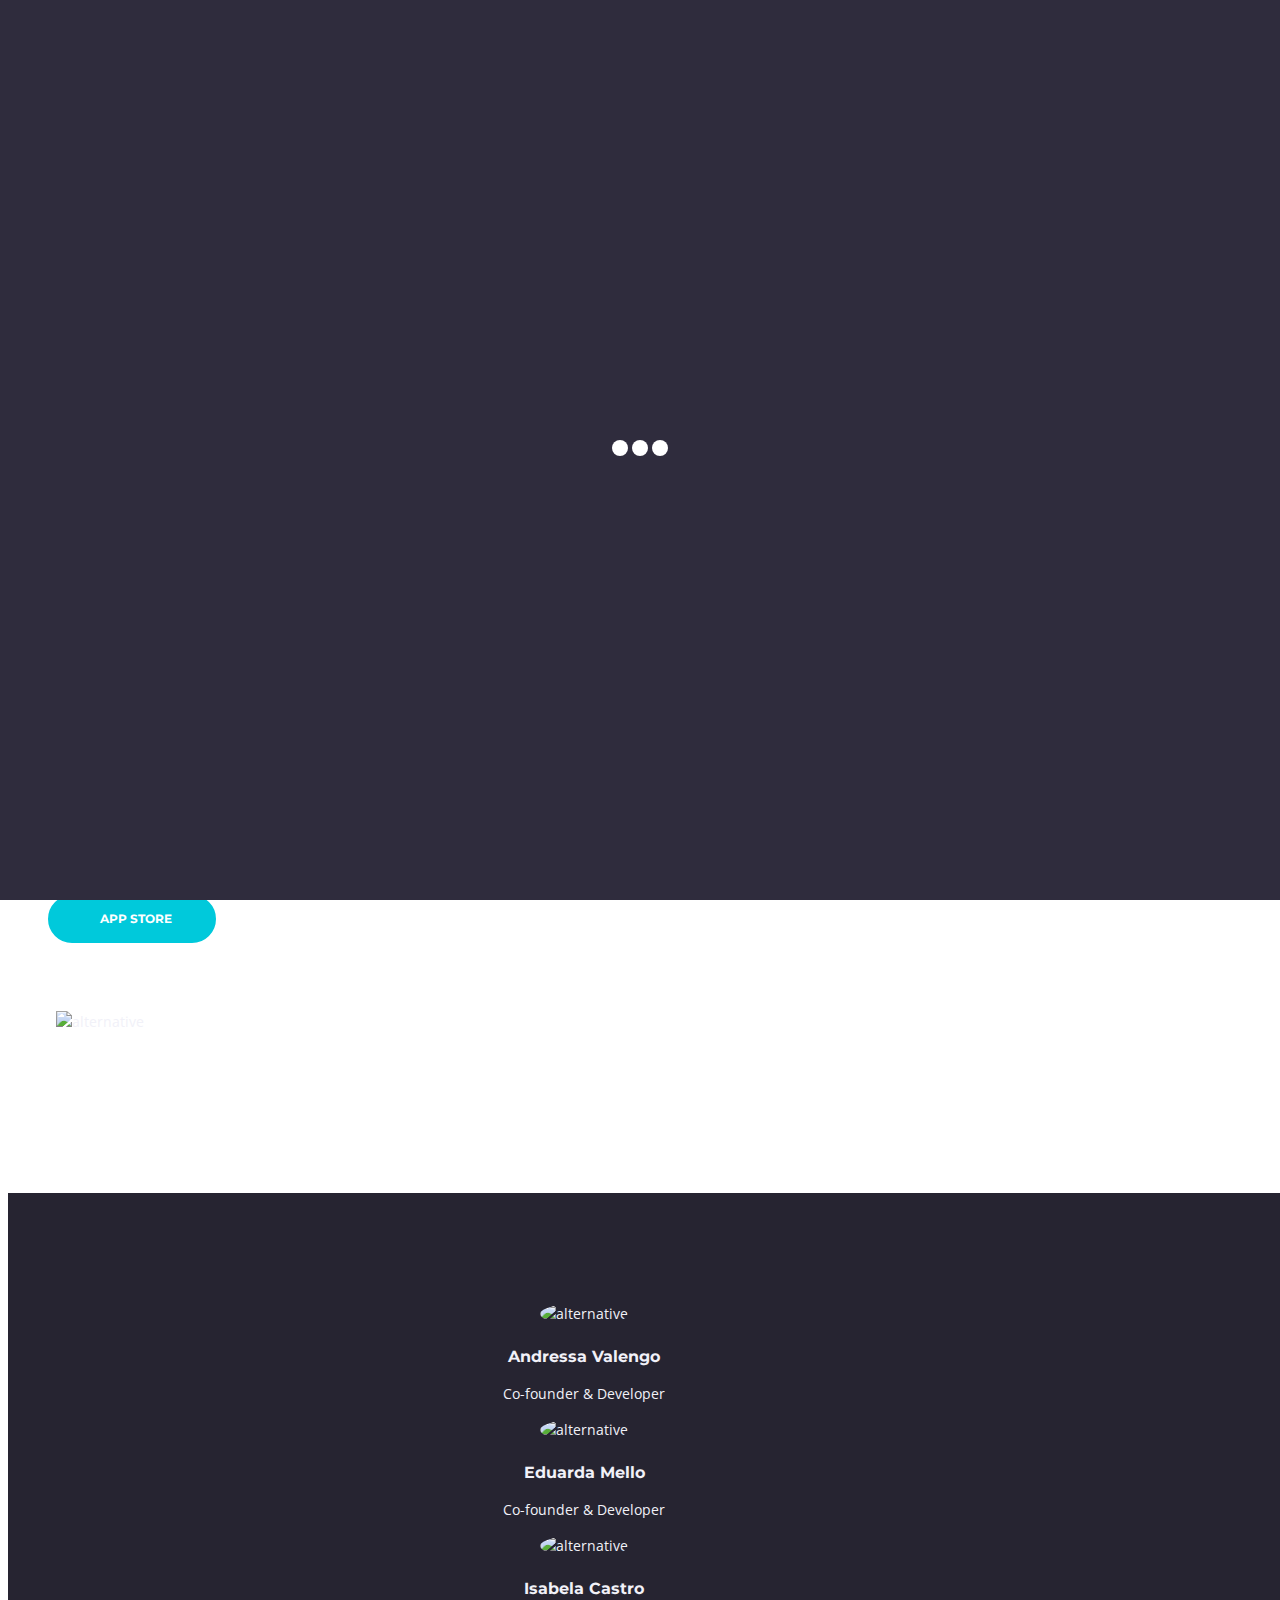
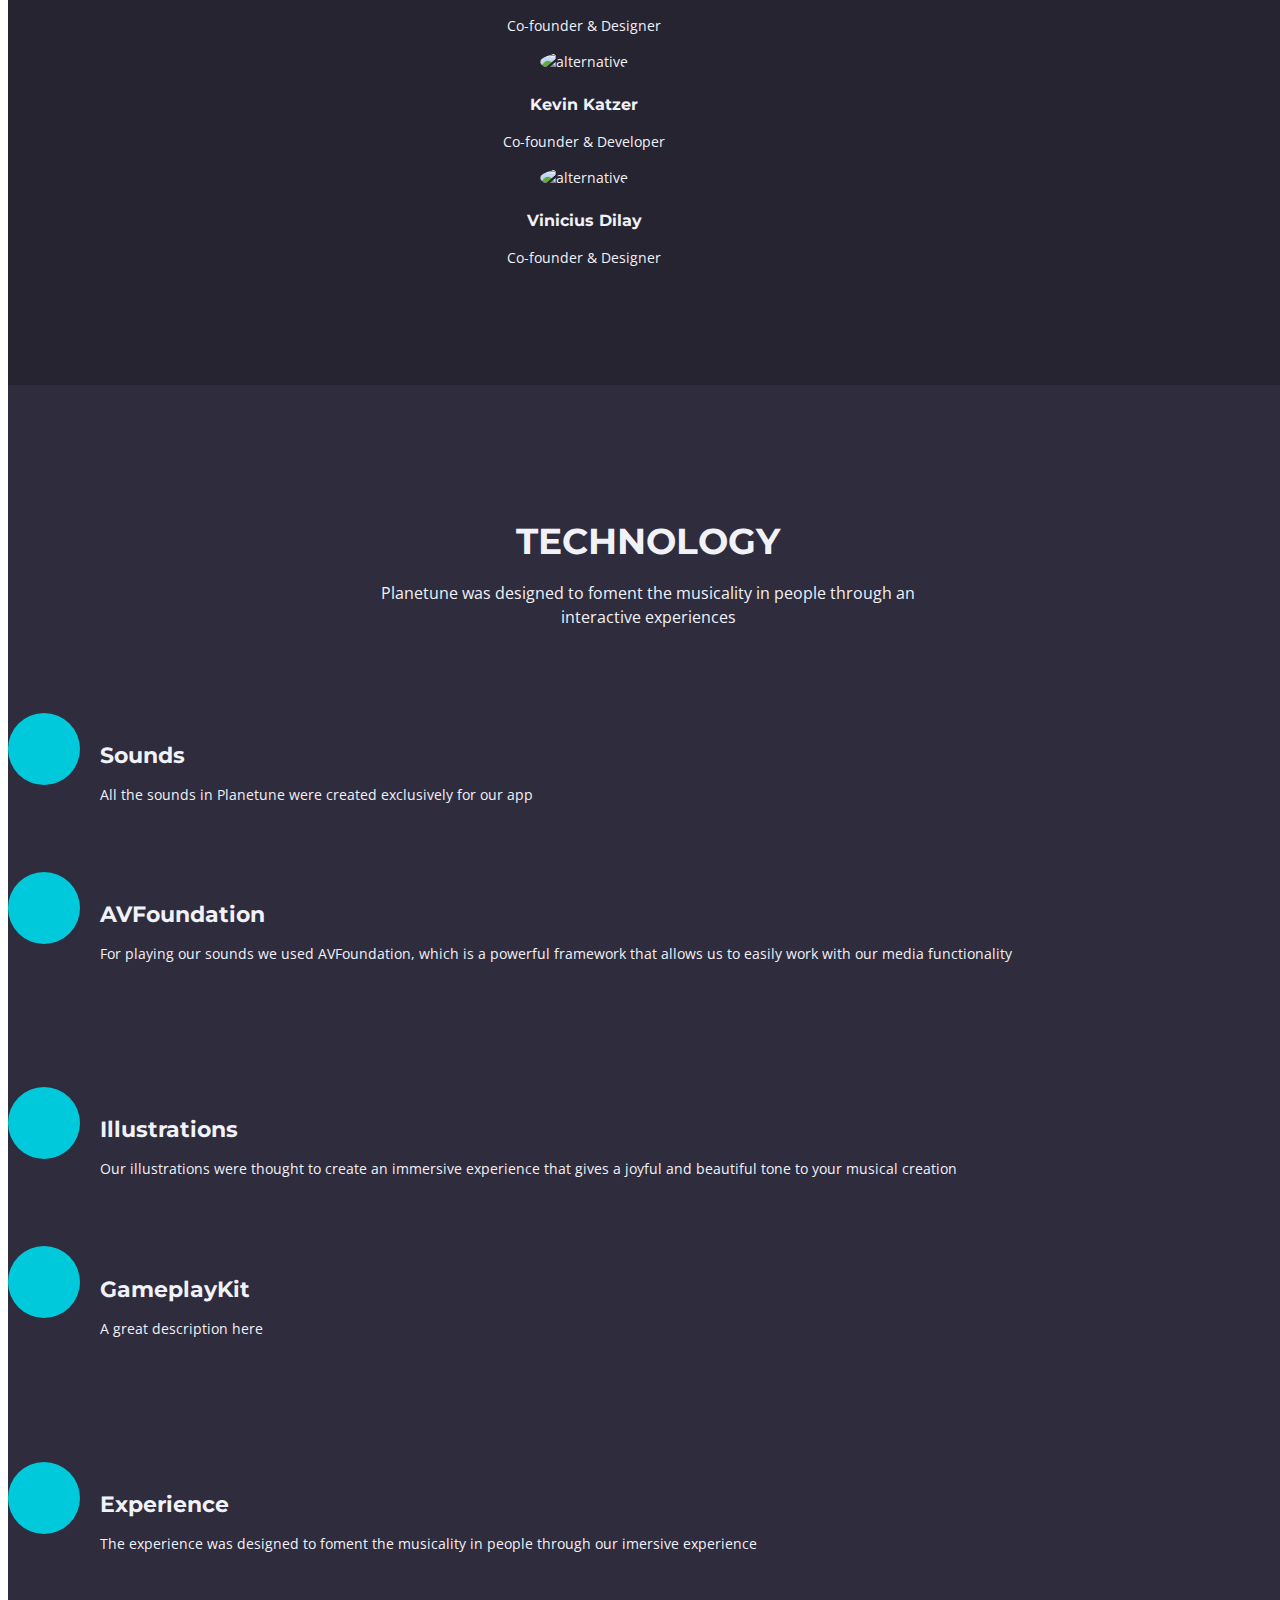
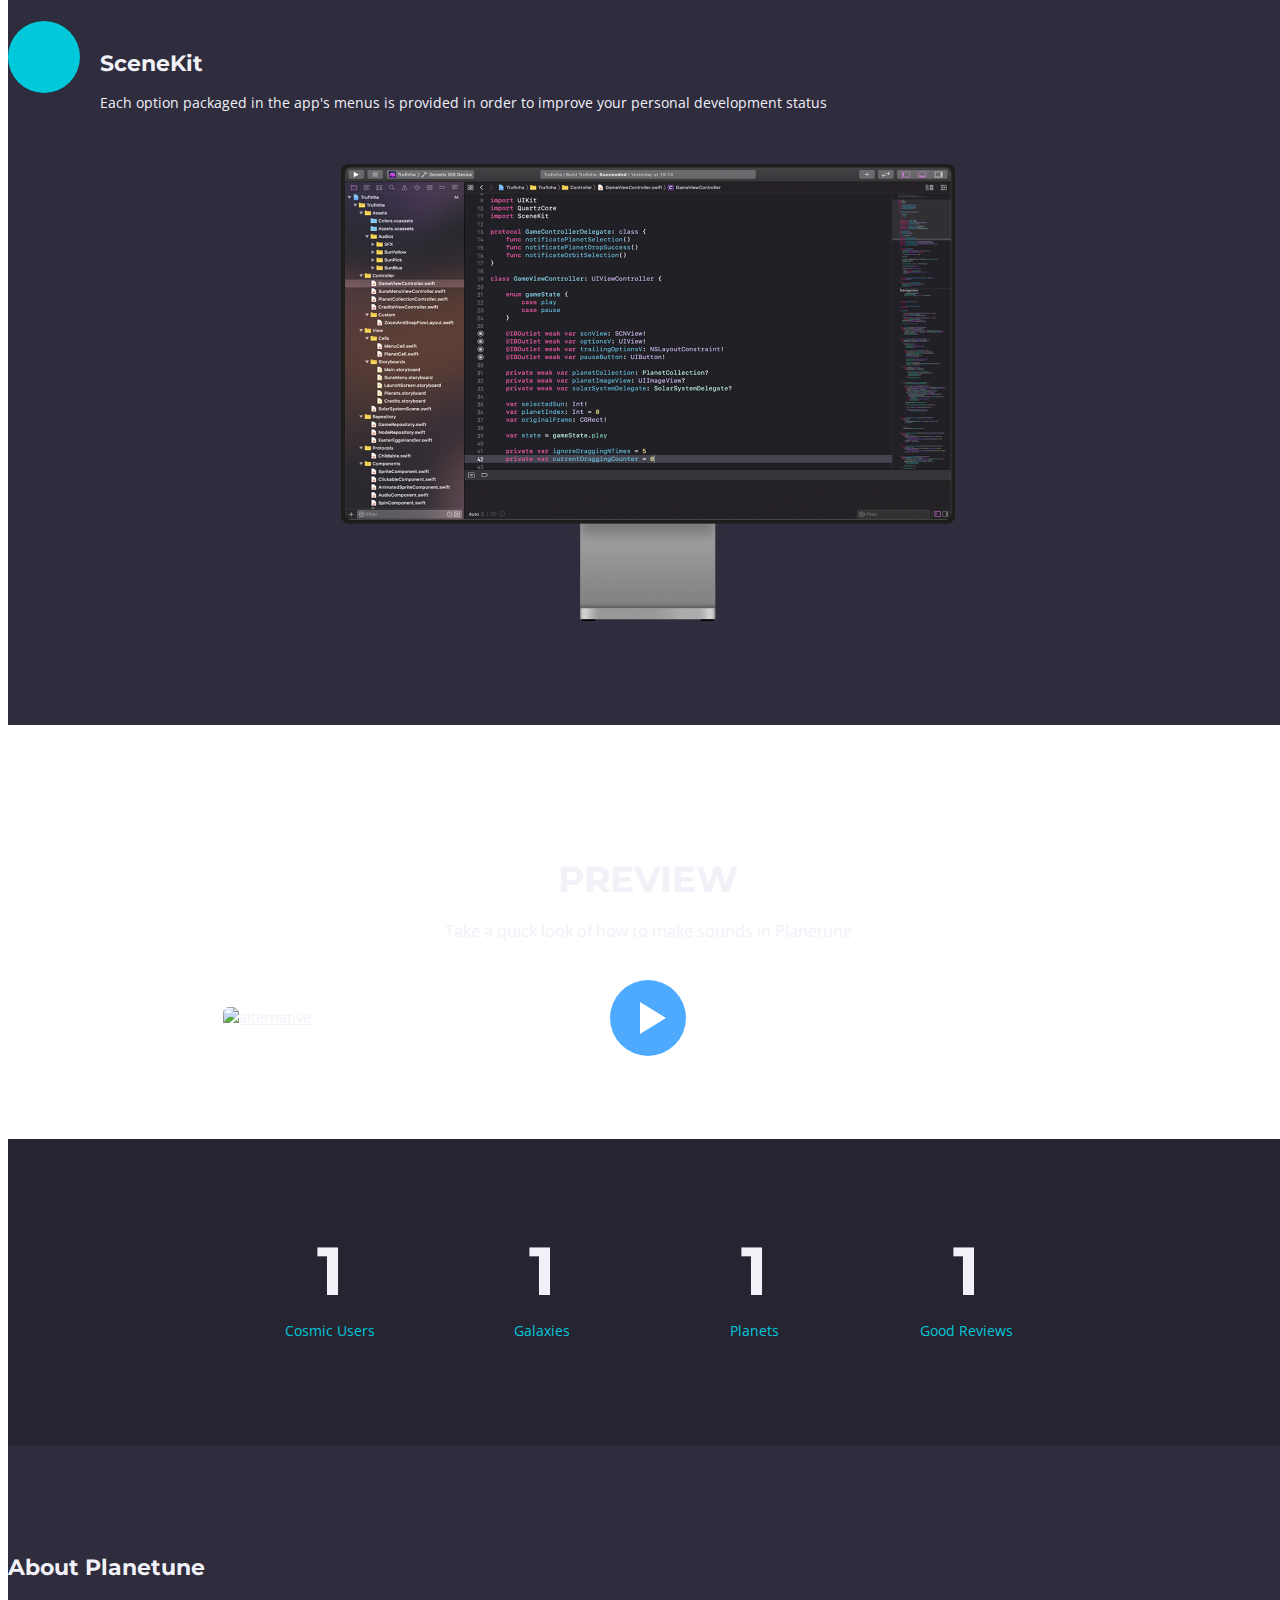
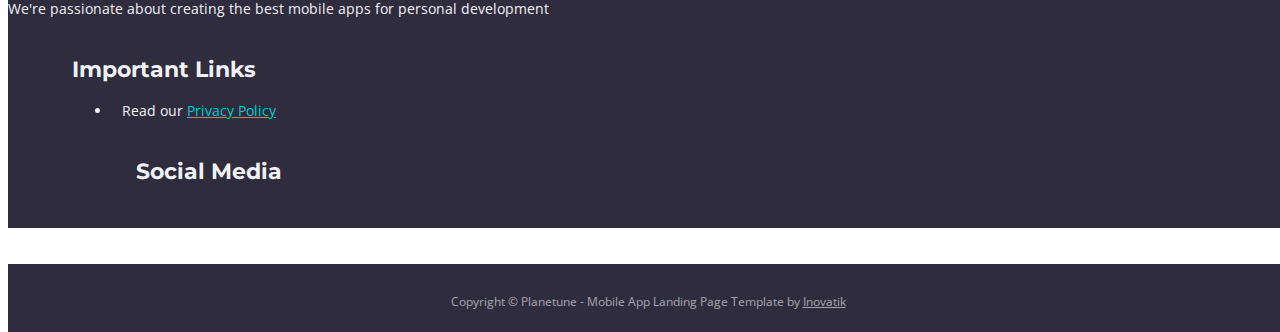
==== index.html @ 5789f3e1 "finished first version" ====
<!DOCTYPE html>
<html lang="en">
<head>
    <meta charset="utf-8">
    <meta name="viewport" content="width=device-width, initial-scale=1, shrink-to-fit=no">
    
    <!-- SEO Meta Tags -->
    <meta name="description" content="Planetune is an app for you to compose tunes in!">
    <meta name="author" content="Inovatik">

    <!-- OG Meta Tags to improve the way the post looks when you share the page on LinkedIn, Facebook, Google+ -->
	<meta property="og:site_name" content="Planetune" /> <!-- website name -->
	<meta property="og:site" content="" /> <!-- website link -->
	<meta property="og:title" content="A cosmic composition"/> <!-- title shown in the actual shared post -->
	<meta property="og:description" content="" /> <!-- description shown in the actual shared post -->
	<meta property="og:image" content="" /> <!-- image link, make sure it's jpg -->
	<meta property="og:url" content="" /> <!-- where do you want your post to link to -->
	<meta property="og:type" content="website" />

    <!-- Website Title -->
    <title>Planetune - A cosmic composition</title>
    
    <!-- Styles -->
    <link href="https://fonts.googleapis.com/css?family=Montserrat:400,600,700" rel="stylesheet">
    <link href="https://fonts.googleapis.com/css?family=Open+Sans:400,400i,700,700i" rel="stylesheet">
    <link href="css/bootstrap.css" rel="stylesheet">
    <link href="css/fontawesome-all.css" rel="stylesheet">
    <link href="css/swiper.css" rel="stylesheet">
	<link href="css/magnific-popup.css" rel="stylesheet">
	<link href="css/styles.css" rel="stylesheet">
	
	<!-- Favicon  -->
    <link rel="icon" href="images/favicon.png">
</head>
<body data-spy="scroll" data-target=".fixed-top">
    
    <!-- Preloader -->
	<div class="spinner-wrapper">
        <div class="spinner">
            <div class="bounce1"></div>
            <div class="bounce2"></div>
            <div class="bounce3"></div>
        </div>
    </div>
    <!-- end of preloader -->
    

    <!-- Navbar -->
    <nav class="navbar navbar-expand-md navbar-dark navbar-custom fixed-top">
        <!-- Text Logo - Use this if you don't have a graphic logo -->
        <!-- <a class="navbar-brand logo-text page-scroll" href="index.html">Planetune</a> -->

        <!-- Image Logo -->
        <a class="navbar-brand logo-image" href="index.html"><img src="images/logo.svg" alt="alternative"></a>

        
        <!-- Mobile Menu Toggle Button -->
        <button class="navbar-toggler" type="button" data-toggle="collapse" data-target="#navbarsExampleDefault" aria-controls="navbarsExampleDefault" aria-expanded="false" aria-label="Toggle navigation">
            <span class="navbar-toggler-awesome fas fa-bars"></span>
            <span class="navbar-toggler-awesome fas fa-times"></span>
        </button>
        <!-- end of mobile menu toggle button -->

        <div class="collapse navbar-collapse" id="navbarsExampleDefault">
            <ul class="navbar-nav ml-auto">
                <li class="nav-item">
                    <a class="nav-link page-scroll" href="#header">HOME <span class="sr-only">(current)</span></a>
                </li>
                <li class="nav-item">
                    <a class="nav-link page-scroll" href="#features">TECHNOLOGY</a>
                </li>
                <li class="nav-item">
                    <a class="nav-link page-scroll" href="#preview">PREVIEW</a>
                </li>
                <li class="nav-item">
                    <a class="nav-link page-scroll" href="privacy-policy.html">PRIVACY POLICY</a>
                </li>
                <li class="nav-item">
                    <a class="nav-link page-scroll" href="#footer">CONTACT</a>
                </li>
            </ul>
            <span class="nav-item social-icons">
                <span class="fa-stack">
                    <a href="#your-link">
                        <i class="fas fa-circle fa-stack-2x"></i>
                        <i class="fab fa-facebook-f fa-stack-1x"></i>
                    </a>
                </span>
                <span class="fa-stack">
                    <a href="#your-link">
                        <i class="fas fa-circle fa-stack-2x"></i>
                        <i class="fab fa-twitter fa-stack-1x"></i>
                    </a>
                </span>
            </span>
        </div>
    </nav> <!-- end of navbar -->
    <!-- end of navbar -->


    <!-- Header -->
    <header id="header" class="header">
        <div class="header-content">
            <div class="container">
                <div class="row">
                    <div class="col-lg-6">
                        <div class="text-container">
                            <h1>PLANETUNE</h1>
                            <h2><span id="js-rotating">A COSMIC COMPOSITION</span></h2>
                            <p class="p-large">An app that provides an interactive experience in which users can venture into various solar systems 
                                by making sounds by dragging planets with unique melodies in orbit around the sun. Bringing musicality in a playful and interesting way</p>
                            <a class="btn-solid-lg page-scroll" href="https://apps.apple.com/br/app/planetune/id1490480849"><i class="fab fa-apple"></i>APP STORE</a>
                        </div>
                    </div> <!-- end of col -->
                    <div class="col-lg-6">
                        <div class="image-container">
                            <img class="img-fluid" src="images/header-iphone.png" alt="alternative">
                        </div> <!-- end of image-container -->
                    </div> <!-- end of col -->
                </div> <!-- end of row -->
            </div> <!-- end of container -->
        </div> <!-- end of header-content -->
    </header> <!-- end of header -->
    <!-- end of header -->


    <!-- Testimonials -->
    <div class="slider-1">
        <div class="container">
            <div class="row">
                <div class="col-lg-12">

                    <!-- Card Slider -->
                    <div class="slider-container">
                        <div class="swiper-container card-slider">
                            <div class="swiper-wrapper">
                                
                                <!-- Slide -->
                                <div class="swiper-slide">
                                    <div class="card">
                                        <img class="card-image" src="images/person-andy.png" alt="alternative">
                                        <div class="card-body">
                                            <!-- <p class="testimonial-text">I just finished my trial period and was so amazed with the support and results that I purchased Leno.</p> -->
                                            <p class="testimonial-author">Andressa Valengo</p>
                                            <p>Co-founder & Developer</p>
                                        </div>
                                    </div>
                                </div> <!-- end of swiper-slide -->
                                <!-- end of slide -->
        
                                <!-- Slide -->
                                <div class="swiper-slide">
                                    <div class="card">
                                        <img class="card-image" src="images/person-duda.png" alt="alternative">
                                        <div class="card-body">
                                            <!-- <p class="testimonial-text">I don't know how I managed to get work done without Leno. The speed of this application is amazing!</p> -->
                                            <p class="testimonial-author">Eduarda Mello</p>
                                            <p>Co-founder & Developer</p>
                                        </div>
                                    </div>        
                                </div> <!-- end of swiper-slide -->
                                <!-- end of slide -->
        
                                <!-- Slide -->
                                <div class="swiper-slide">
                                    <div class="card">
                                        <img class="card-image" src="images/person-isa.png" alt="alternative">
                                        <div class="card-body">
                                            <!-- <p class="testimonial-text">This app has the potential of becoming a mandatory tool in every marketer's day to day operations.</p> -->
                                            <p class="testimonial-author">Isabela Castro</p>
                                            <p>Co-founder & Designer</p>
                                        </div>
                                    </div>        
                                </div> <!-- end of swiper-slide -->
                                <!-- end of slide -->
        
                                <!-- Slide -->
                                <div class="swiper-slide">
                                    <div class="card">
                                        <img class="card-image" src="images/person-kevin.png" alt="alternative">
                                        <div class="card-body">
                                            <!-- <p class="testimonial-text">Searching for a great marketing automation app was difficult but thankfully I found Leno.</p> -->
                                            <p class="testimonial-author">Kevin Katzer</p>
                                            <p>Co-founder & Developer</p>
                                        </div>
                                    </div>
                                </div> <!-- end of swiper-slide -->
                                <!-- end of slide -->
        
                                <!-- Slide -->
                                <div class="swiper-slide">
                                    <div class="card">
                                        <img class="card-image" src="images/person-vinicius.png" alt="alternative">
                                        <div class="card-body">
                                            <!-- <p class="testimonial-text">Leno's support team is amazing. They've helped me with some issues and I am so grateful to them.</p> -->
                                            <p class="testimonial-author">Vinicius Dilay</p>
                                            <p>Co-founder & Designer</p>
                                        </div>
                                    </div>        
                                </div> <!-- end of swiper-slide -->
                                <!-- end of slide -->
                            
                            </div> <!-- end of swiper-wrapper -->
        
                            <!-- Add Arrows -->
                            <div class="swiper-button-next"></div>
                            <div class="swiper-button-prev"></div>
                            <!-- end of add arrows -->
        
                        </div> <!-- end of swiper-container -->
                    </div> <!-- end of slider-container -->
                    <!-- end of card slider -->

                </div> <!-- end of col -->
            </div> <!-- end of row -->
        </div> <!-- end of container -->
    </div> <!-- end of slider-1 -->
    <!-- end of testimonials -->
    

    <!-- Features -->
    <div id="features" class="tabs">
        <div class="container">
            <div class="row">
                <div class="col-lg-12">
                    <h2>TECHNOLOGY</h2>
                    <div class="p-heading p-large">Planetune was designed to foment the musicality in people through an interactive experiences</div>
                </div> <!-- end of col -->
            </div> <!-- end of row -->
            <div class="row">

                <!-- Tabs Content-->
                <div class="tab-content" id="lenoTabsContent">
                    
                    <!-- Tab -->
                    <div class="tab-pane fade show active" id="tab-1" role="tabpanel" aria-labelledby="tab-1">
                        <div class="container">
                            <div class="row">
                                <!-- Icon Cards Pane -->
                                <div class="col-lg-4">
                                    <div class="card right-pane first">
                                        <div class="card-body">
                                            <div class="card-icon">
                                                <i class="far fa-calendar-check"></i>
                                            </div>
                                            <div class="text-wrapper">
                                                <h4 class="card-title">Sounds</h4>
                                                <p>All the sounds in Planetune were created exclusively for our app</p>
                                            </div>
                                        </div>
                                    </div>
                                    <div class="card right-pane">
                                        <div class="card-body">
                                            <div class="card-icon">
                                                <i class="far fa-bookmark"></i>
                                            </div>
                                            <div class="text-wrapper">
                                                <h4 class="card-title">AVFoundation</h4>
                                                <p>For playing our sounds we used AVFoundation, which is a powerful framework that allows us to easily work with our media functionality</p>
                                            </div>
                                        </div>
                                    </div>
                                </div>
                                <!-- end of icon cards pane -->


                                <!-- Icon Cards Pane -->
                                <div class="col-lg-4">
                                    <div class="card right-pane first">
                                        <div class="card-body">
                                            <div class="card-icon">
                                                <i class="far fa-calendar-check"></i>
                                            </div>
                                            <div class="text-wrapper">
                                                <h4 class="card-title">Illustrations</h4>
                                                <p>Our illustrations were thought to create an immersive experience that gives a joyful and beautiful tone to your musical creation</p>
                                            </div>
                                        </div>
                                    </div>
                                    <div class="card right-pane">
                                        <div class="card-body">
                                            <div class="card-icon">
                                                <i class="far fa-bookmark"></i>
                                            </div>
                                            <div class="text-wrapper">
                                                <h4 class="card-title">GameplayKit</h4>
                                                <p>A great description here</p>
                                            </div>
                                        </div>
                                    </div>
                                </div>
                                <!-- end of icon cards pane -->

                                <!-- Icon Cards Pane -->
                                <div class="col-lg-4">
                                    <div class="card right-pane first">
                                        <div class="card-body">
                                            <div class="card-icon">
                                                <i class="far fa-calendar-check"></i>
                                            </div>
                                            <div class="text-wrapper">
                                                <h4 class="card-title">Experience</h4>
                                                <p>The experience was designed to foment the musicality in people through our imersive experience</p>
                                            </div>
                                        </div>
                                    </div>
                                    <div class="card right-pane">
                                        <div class="card-body">
                                            <div class="card-icon">
                                                <i class="far fa-bookmark"></i>
                                            </div>
                                            <div class="text-wrapper">
                                                <h4 class="card-title">SceneKit</h4>
                                                <p>Each option packaged in the app's menus is provided in order to improve your personal development status</p>
                                            </div>
                                        </div>
                                    </div>
                                </div>
                                <!-- end of icon cards pane -->

                                <!-- Image Pane -->
                                <div class="col-lg-12">
                                    <img class="img-fluid" src="images/planetune-xcode-project.png" alt="alternative">
                                </div>
                                <!-- end of image pane -->

                            </div> <!-- end of row -->
                        </div> <!-- end of container -->
                    </div> <!-- end of tab-pane -->
                    <!-- end of tab -->
                </div> <!-- end of tab-content -->
                <!-- end of tabs content -->

            </div> <!-- end of row --> 
        </div> <!-- end of container --> 
    </div> <!-- end of tabs -->
    <!-- end of features -->


    <!-- Video -->
    <div id="preview" class="basic-1">
        <div class="container">
            <div class="row">
                <div class="col-lg-12">
                    <h2>PREVIEW</h2>
                    <div class="p-heading p-large">Take a quick look of how to make sounds in Planetune</div>
                </div> <!-- end of col -->
            </div> <!-- end of row -->
            <div class="row">
                <div class="col-lg-12">

                    <!-- Video Preview -->
                    <div class="image-container">
                        <div class="video-wrapper">
                            <a class="popup-youtube" href="https://www.youtube.com/watch?v=fLCjQJCekTs" data-effect="fadeIn">
                                <img class="img-fluid" src="images/video-frame.jpg" alt="alternative">
                                <span class="video-play-button">
                                    <span></span>
                                </span>
                            </a>
                        </div> <!-- end of video-wrapper -->
                    </div> <!-- end of image-container -->
                    <!-- end of video preview -->

                </div> <!-- end of col -->
            </div> <!-- end of row -->
        </div> <!-- end of container -->
    </div> <!-- end of basic-1 -->
    <!-- end of video -->
    
    <!-- Statistics -->
    <div class="counter">
        <div class="container">
            <div class="row">
                <div class="col-lg-12">
                    
                    <!-- Counter -->
                    <div id="counter">
                        <div class="cell">
                            <div class="counter-value number-count" data-count="405">1</div>
                            <p class="counter-info">Cosmic Users</p>
                        </div>
                        <div class="cell">
                            <div class="counter-value number-count" data-count="3">1</div>
                            <p class="counter-info">Galaxies</p>
                        </div>
                        <div class="cell">
                            <div class="counter-value number-count" data-count="24">1</div>
                            <p class="counter-info">Planets</p>
                        </div>
                        <div class="cell">
                            <div class="counter-value number-count" data-count="23">1</div>
                            <p class="counter-info">Good Reviews</p>
                        </div>
                    </div>
                    <!-- end of counter -->
                    
                </div> <!-- end of col -->
            </div> <!-- end of row -->
        </div> <!-- end of container -->
    </div> <!-- end of counter -->
    <!-- end of statistics -->

    <!-- Footer -->
    <div class="footer" id="footer">
        <div class="container">
            <div class="row">
                <div class="col-md-4">
                    <div class="footer-col">
                        <h4>About Planetune</h4>
                        <p>We're passionate about creating the best mobile apps for personal development</p>
                    </div>
                </div> <!-- end of col -->
                <div class="col-md-4">
                    <div class="footer-col middle">
                        <h4>Important Links</h4>
                        <ul class="list-unstyled li-space-lg">
                            <li class="media">
                                <i class="fas fa-square"></i>
                                <div class="media-body">Read our <a class="turquoise" href="privacy-policy.html">Privacy Policy</a></div>
                            </li>
                        </ul>
                    </div>
                </div> <!-- end of col -->
                <div class="col-md-4">
                    <div class="footer-col last">
                        <h4>Social Media</h4>
                        <span class="fa-stack">
                            <a href="https://www.instagram.com/planetuneapp/">
                                <i class="fas fa-circle fa-stack-2x"></i>
                                <i class="fab fa-instagram fa-stack-1x"></i>
                            </a>
                        </span>
                    </div> 
                </div> <!-- end of col -->
            </div> <!-- end of row -->
        </div> <!-- end of container -->
    </div> <!-- end of footer -->  
    <!-- end of footer -->


    <!-- Copyright -->
    <div class="copyright">
        <div class="container">
            <div class="row">
                <div class="col-lg-12">
                    <p class="p-small">Copyright © Planetune - Mobile App Landing Page Template by <a href="http://www.inovatik.com">Inovatik</a></p>
                </div> <!-- end of col -->
            </div> <!-- enf of row -->
        </div> <!-- end of container -->
    </div> <!-- end of copyright --> 
    <!-- end of copyright -->
    
    	
    <!-- Scripts -->
    <script src="js/jquery.min.js"></script> <!-- jQuery for Bootstrap's JavaScript plugins -->
    <script src="js/popper.min.js"></script> <!-- Popper tooltip library for Bootstrap -->
    <script src="js/bootstrap.min.js"></script> <!-- Bootstrap framework -->
    <script src="js/jquery.easing.min.js"></script> <!-- jQuery Easing for smooth scrolling between anchors -->
    <script src="js/swiper.min.js"></script> <!-- Swiper for image and text sliders -->
    <script src="js/jquery.magnific-popup.js"></script> <!-- Magnific Popup for lightboxes -->
    <script src="js/morphext.min.js"></script> <!-- Morphtext rotating text in the header -->
    <script src="js/validator.min.js"></script> <!-- Validator.js - Bootstrap plugin that validates forms -->
    <script src="js/scripts.js"></script> <!-- Custom scripts -->
</body>
</html>
---- css/styles.css ----
/* Template: Juno - Multipurpose Landing Page Pack
   Author: InovatikThemes
   Created: Mar 2019
   Description: Master CSS file
*/

/*****************************************
Table Of Contents:

01. General Styles
02. Preloader
03. Navigation
04. Header
05. Features
******************************************/

/*****************************************
Colors:

- Text, navbar links - white #f1f1f8
- Buttons, bullets, icons - turquoise #00c9db
- Navbar - navy #4633af
- Backgrounds - dark denim #262431
- Backgrounds - denim #2f2c3d
******************************************/


/******************************/
/*     01. General Styles     */
/******************************/
body,
html {
    width: 100%;
	height: 100%;
}

body, p {
	color: #f1f1f8; 
	font: 400 0.875rem/1.375rem "Open Sans", sans-serif;
}

.p-large {
	color: #f1f1f8;
	font: 400 1rem/1.5rem "Open Sans", sans-serif;
}

.p-small {
	color: #f1f1f8;
	font: 400 0.75rem/1.25rem "Open Sans", sans-serif;
}

.p-heading {
	margin-bottom: 3.75rem;
	text-align: center;
}

.li-space-lg li {
	margin-bottom: 0.375rem;
}

.indent {
	padding-left: 1.25rem;
}

h1 {
	color: #f1f1f8;
	font: 700 2.5rem/2.875rem "Montserrat", sans-serif;
}

h2 {
	color: #f1f1f8;
	font: 700 2.25rem/2.75rem "Montserrat", sans-serif;
}

h3 {
	color: #f1f1f8;
	font: 700 1.75rem/2.125rem "Montserrat", sans-serif;
}

h4 {
	color: #f1f1f8;
	font: 700 1.375rem/1.75rem "Montserrat", sans-serif;
}

h5 {
	color: #f1f1f8;
	font: 700 1.125rem/1.625rem "Montserrat", sans-serif;
}

h6 {
	color: #f1f1f8;
	font: 700 1rem/1.5rem "Montserrat", sans-serif;
}

a {
	color: #f1f1f8;
	text-decoration: underline;
}

a:hover {
	color: #f1f1f8;
	text-decoration: underline;
}

a.turquoise {
	color: #00c9db;
}

a.white {
	color: #fff;
}

.testimonial-text {
	font: italic 400 1rem/1.5rem "Open Sans", sans-serif;
}

.testimonial-author {
	font: 700 1rem/1.5rem "Montserrat", sans-serif;
}

.btn-solid-reg {
	display: inline-block;
	padding: 1.1875rem 2.125rem 1.1875rem 2.125rem;
	border: 0.125rem solid #00c9db;
	border-radius: 2rem;
	background-color: #00c9db;
	color: #fff;
	font: 700 0.75rem/0 "Montserrat", sans-serif;
	text-decoration: none;
	transition: all 0.2s;
}

.btn-solid-reg:hover {
	background-color: transparent;
	color: #00c9db;
	text-decoration: none;
}

.btn-solid-lg {
	display: inline-block;
	padding: 1.375rem 2.625rem 1.375rem 2.625rem;
	border: 0.125rem solid #00c9db;
	border-radius: 2rem;
	background-color: #00c9db;
	color: #fff;
	font: 700 0.75rem/0 "Montserrat", sans-serif;
	text-decoration: none;
	transition: all 0.2s;
}

.btn-solid-lg:hover {
	background-color: transparent;
	color: #00c9db;
	text-decoration: none;
}

.btn-solid-lg .fab {
	margin-right: 0.5rem;
	font-size: 1.25rem;
	line-height: 0;
	vertical-align: top;
}

.btn-solid-lg .fab.fa-google-play {
	font-size: 1rem;
}

.btn-outline-reg {
	display: inline-block;
	padding: 1.1875rem 2.125rem 1.1875rem 2.125rem;
	border: 0.125rem solid #00c9db;
	border-radius: 2rem;
	background-color: transparent;
	color: #00c9db;
	font: 700 0.75rem/0 "Montserrat", sans-serif;
	text-decoration: none;
	transition: all 0.2s;
}

.btn-outline-reg:hover {
	background-color: #00c9db;
	color: #fff;
	text-decoration: none;
}

.btn-outline-lg {
	display: inline-block;
	padding: 1.375rem 2.625rem 1.375rem 2.625rem;
	border: 0.125rem solid #00c9db;
	border-radius: 2rem;
	background-color: transparent;
	color: #00c9db;
	font: 700 0.75rem/0 "Montserrat", sans-serif;
	text-decoration: none;
	transition: all 0.2s;
}

.btn-outline-lg:hover {
	background-color: #00c9db;
	color: #fff;
	text-decoration: none;
}

.btn-outline-sm {
	display: inline-block;
	padding: 1rem 1.625rem 0.875rem 1.625rem;
	border: 0.125rem solid #00c9db;
	border-radius: 2rem;
	background-color: transparent;
	color: #00c9db;
	font: 700 0.625rem/0 "Montserrat", sans-serif;
	text-decoration: none;
	transition: all 0.2s;
}

.btn-outline-sm:hover {
	background-color: #00c9db;
	color: #fff;
	text-decoration: none;
}

.form-group {
	position: relative;
	margin-bottom: 1.25rem;
}

.form-group.has-error.has-danger {
	margin-bottom: 0.625rem;
}

.form-group.has-error.has-danger .help-block.with-errors ul {
	margin-top: 0.375rem;
}

.label-control {
	position: absolute;
	top: 0.87rem;
	left: 1.375rem;
	color: #f1f1f8;
	opacity: 1;
	font: 400 0.875rem/1.375rem "Open Sans", sans-serif;
	cursor: text;
	transition: all 0.2s ease;
}

/* IE10+ hack to solve lower label text position compared to the rest of the browsers */
@media screen and (-ms-high-contrast: active), screen and (-ms-high-contrast: none) {  
	.label-control {
		top: 0.9375rem;
	}
}

.form-control-input:focus + .label-control,
.form-control-input.notEmpty + .label-control,
.form-control-textarea:focus + .label-control,
.form-control-textarea.notEmpty + .label-control {
	top: 0.125rem;
	opacity: 1;
	font-size: 0.75rem;
	font-weight: 700;
}

.form-control-input,
.form-control-select {
	display: block; /* needed for proper display of the label in Firefox, IE, Edge */
	width: 100%;
	padding-top: 1.0625rem;
	padding-bottom: 0.0625rem;
	padding-left: 1.3125rem;
	border: 1px solid #9791ae;
	border-radius: 0.25rem;
	background-color: #413d52;
	color: #f1f1f8;
	font: 400 0.875rem/1.875rem "Open Sans", sans-serif;
	transition: all 0.2s;
	-webkit-appearance: none; /* removes inner shadow on form inputs on ios safari */
}

.form-control-select {
	padding-top: 0.5rem;
	padding-bottom: 0.5rem;
	height: 3rem;
}

/* IE10+ hack to solve lower label text position compared to the rest of the browsers */
@media screen and (-ms-high-contrast: active), screen and (-ms-high-contrast: none) {  
	.form-control-input {
		padding-top: 1.25rem;
		padding-bottom: 0.75rem;
		line-height: 1.75rem;
	}

	.form-control-select {
		padding-top: 0.875rem;
		padding-bottom: 0.75rem;
		height: 3.125rem;
		line-height: 2.125rem;
	}
}

select {
    /* you should keep these first rules in place to maintain cross-browser behavior */
    -webkit-appearance: none;
	-moz-appearance: none;
	-ms-appearance: none;
    -o-appearance: none;
    appearance: none;
    background-image: url('../images/down-arrow.png');
    background-position: 96% 50%;
    background-repeat: no-repeat;
    outline: none;
}

select::-ms-expand {
    display: none; /* removes the ugly default down arrow on select form field in IE11 */
}

.form-control-textarea {
	display: block; /* used to eliminate a bottom gap difference between Chrome and IE/FF */
	width: 100%;
	height: 8rem; /* used instead of html rows to normalize height between Chrome and IE/FF */
	padding-top: 1.25rem;
	padding-left: 1.3125rem;
	border: 1px solid #9791ae;
	border-radius: 0.25rem;
	background-color: #413d52;
	color: #f1f1f8;
	font: 400 0.875rem/1.75rem "Open Sans", sans-serif;
	transition: all 0.2s;
}

.form-control-input:focus,
.form-control-select:focus,
.form-control-textarea:focus {
	border: 1px solid #f1f1f8;
	outline: none; /* Removes blue border on focus */
}

.form-control-input:hover,
.form-control-select:hover,
.form-control-textarea:hover {
	border: 1px solid #f1f1f8;
}

.checkbox {
	font: 400 0.75rem/1.25rem "Open Sans", sans-serif;
}

input[type='checkbox'] {
	vertical-align: -15%;
	margin-right: 0.375rem;
}

/* IE10+ hack to raise checkbox field position compared to the rest of the browsers */
@media screen and (-ms-high-contrast: active), screen and (-ms-high-contrast: none) {  
	input[type='checkbox'] {
		vertical-align: -9%;
	}
}

.form-control-submit-button {
	display: inline-block;
	width: 100%;
	height: 3.125rem;
	border: 1px solid #00c9db;
	border-radius: 1.5rem;
	background-color: #00c9db;
	color: #fff;
	font: 700 0.75rem/1.75rem "Montserrat", sans-serif;
	cursor: pointer;
	transition: all 0.2s;
}

.form-control-submit-button:hover {
	background-color: transparent;
	color: #00c9db;
}

/* Form Success And Error Message Formatting */
#cmsgSubmit.h3.text-center.tada.animated,
#pmsgSubmit.h3.text-center.tada.animated,
#cmsgSubmit.h3.text-center,
#pmsgSubmit.h3.text-center {
	display: block;
	margin-bottom: 0;
	color: #f1f1f8;
	font: 400 1.125rem/1rem "Open Sans", sans-serif;
}

.help-block.with-errors .list-unstyled {
	color: #f1f1f8;
	font-size: 0.75rem;
	line-height: 1.125rem;
	text-align: left;
}

.help-block.with-errors ul {
	margin-bottom: 0;
}
/* end of form success and error message formatting */

/* Form Success And Error Message Animation - Animate.css */
@-webkit-keyframes tada {
	from {
		-webkit-transform: scale3d(1, 1, 1);
		-ms-transform: scale3d(1, 1, 1);
		transform: scale3d(1, 1, 1);
	}
	10%, 20% {
		-webkit-transform: scale3d(.9, .9, .9) rotate3d(0, 0, 1, -3deg);
		-ms-transform: scale3d(.9, .9, .9) rotate3d(0, 0, 1, -3deg);
		transform: scale3d(.9, .9, .9) rotate3d(0, 0, 1, -3deg);
	}
	30%, 50%, 70%, 90% {
		-webkit-transform: scale3d(1.1, 1.1, 1.1) rotate3d(0, 0, 1, 3deg);
		-ms-transform: scale3d(1.1, 1.1, 1.1) rotate3d(0, 0, 1, 3deg);
		transform: scale3d(1.1, 1.1, 1.1) rotate3d(0, 0, 1, 3deg);
	}
	40%, 60%, 80% {
		-webkit-transform: scale3d(1.1, 1.1, 1.1) rotate3d(0, 0, 1, -3deg);
		-ms-transform: scale3d(1.1, 1.1, 1.1) rotate3d(0, 0, 1, -3deg);
		transform: scale3d(1.1, 1.1, 1.1) rotate3d(0, 0, 1, -3deg);
	}
	to {
		-webkit-transform: scale3d(1, 1, 1);
		-ms-transform: scale3d(1, 1, 1);
		transform: scale3d(1, 1, 1);
	}
}

@keyframes tada {
	from {
		-webkit-transform: scale3d(1, 1, 1);
		-ms-transform: scale3d(1, 1, 1);
		transform: scale3d(1, 1, 1);
	}
	10%, 20% {
		-webkit-transform: scale3d(.9, .9, .9) rotate3d(0, 0, 1, -3deg);
		-ms-transform: scale3d(.9, .9, .9) rotate3d(0, 0, 1, -3deg);
		transform: scale3d(.9, .9, .9) rotate3d(0, 0, 1, -3deg);
	}
	30%, 50%, 70%, 90% {
		-webkit-transform: scale3d(1.1, 1.1, 1.1) rotate3d(0, 0, 1, 3deg);
		-ms-transform: scale3d(1.1, 1.1, 1.1) rotate3d(0, 0, 1, 3deg);
		transform: scale3d(1.1, 1.1, 1.1) rotate3d(0, 0, 1, 3deg);
	}
	40%, 60%, 80% {
		-webkit-transform: scale3d(1.1, 1.1, 1.1) rotate3d(0, 0, 1, -3deg);
		-ms-transform: scale3d(1.1, 1.1, 1.1) rotate3d(0, 0, 1, -3deg);
		transform: scale3d(1.1, 1.1, 1.1) rotate3d(0, 0, 1, -3deg);
	}
	to {
		-webkit-transform: scale3d(1, 1, 1);
		-ms-transform: scale3d(1, 1, 1);
		transform: scale3d(1, 1, 1);
	}
}

.tada {
	-webkit-animation-name: tada;
	animation-name: tada;
}

.animated {
	-webkit-animation-duration: 1s;
	animation-duration: 1s;
	-webkit-animation-fill-mode: both;
	animation-fill-mode: both;
}
/* end of form success and error message animation - Animate.css */

/* Fade-move Animation For Lightbox - Magnific Popup */
/* at start */
.my-mfp-slide-bottom .zoom-anim-dialog {
	opacity: 0;
	transition: all 0.2s ease-out;
	-webkit-transform: translateY(-1.25rem) perspective(37.5rem) rotateX(10deg);
	-ms-transform: translateY(-1.25rem) perspective(37.5rem) rotateX(10deg);
	transform: translateY(-1.25rem) perspective(37.5rem) rotateX(10deg);
}

/* animate in */
.my-mfp-slide-bottom.mfp-ready .zoom-anim-dialog {
	opacity: 1;
	-webkit-transform: translateY(0) perspective(37.5rem) rotateX(0); 
	-ms-transform: translateY(0) perspective(37.5rem) rotateX(0); 
	transform: translateY(0) perspective(37.5rem) rotateX(0); 
}

/* animate out */
.my-mfp-slide-bottom.mfp-removing .zoom-anim-dialog {
	opacity: 0;
	-webkit-transform: translateY(-0.625rem) perspective(37.5rem) rotateX(10deg); 
	-ms-transform: translateY(-0.625rem) perspective(37.5rem) rotateX(10deg); 
	transform: translateY(-0.625rem) perspective(37.5rem) rotateX(10deg); 
}

/* dark overlay, start state */
.my-mfp-slide-bottom.mfp-bg {
	opacity: 0;
	transition: opacity 0.2s ease-out;
}

/* animate in */
.my-mfp-slide-bottom.mfp-ready.mfp-bg {
	opacity: 0.8;
}
/* animate out */
.my-mfp-slide-bottom.mfp-removing.mfp-bg {
	opacity: 0;
}
/* end of fade-move animation for lightbox - magnific popup */

/* Fade Animation For Image Slider - Magnific Popup */
@-webkit-keyframes fadeIn {
	from {
		opacity: 0;
	}
	to {
		opacity: 1;
	}
}

@keyframes fadeIn {
	from {
		opacity: 0;
	}
	to {
		opacity: 1;
	}
}

.fadeIn {
	-webkit-animation: fadeIn 0.6s;
	animation: fadeIn 0.6s;
}

@-webkit-keyframes fadeOut {
	from {
		opacity: 1;
	}
	to {
		opacity: 0;
	}
}

@keyframes fadeOut {
	from {
		opacity: 1;
	}
	to {
		opacity: 0;
	}
}

.fadeOut {
	-webkit-animation: fadeOut 0.8s;
	animation: fadeOut 0.8s;
}
/* end of fade animation for image slider - magnific popup */


/*************************/
/*     02. Preloader     */
/*************************/
.spinner-wrapper {
	position: fixed;
	z-index: 999999;
	top: 0;
	right: 0;
	bottom: 0;
	left: 0;
	background: #2f2c3d;
}

.spinner {
	position: absolute;
	top: 50%; /* centers the loading animation vertically one the screen */
	left: 50%; /* centers the loading animation horizontally one the screen */
	width: 3.75rem;
	height: 1.25rem;
	margin: -0.625rem 0 0 -1.875rem; /* is width and height divided by two */ 
	text-align: center;
}

.spinner > div {
	display: inline-block;
	width: 1rem;
	height: 1rem;
	border-radius: 100%;
	background-color: #fff;
	-webkit-animation: sk-bouncedelay 1.4s infinite ease-in-out both;
	animation: sk-bouncedelay 1.4s infinite ease-in-out both;
}

.spinner .bounce1 {
	-webkit-animation-delay: -0.32s;
	animation-delay: -0.32s;
}

.spinner .bounce2 {
	-webkit-animation-delay: -0.16s;
	animation-delay: -0.16s;
}

@-webkit-keyframes sk-bouncedelay {
	0%, 80%, 100% { -webkit-transform: scale(0); }
	40% { -webkit-transform: scale(1.0); }
}

@keyframes sk-bouncedelay {
	0%, 80%, 100% { 
		-webkit-transform: scale(0);
		-ms-transform: scale(0);
		transform: scale(0);
	} 40% { 
		-webkit-transform: scale(1.0);
		-ms-transform: scale(1.0);
		transform: scale(1.0);
	}
}


/**************************/
/*     03. Navigation     */
/**************************/
.navbar-custom {
	background-color: #4633af;
	box-shadow: 0 0.0625rem 0.375rem 0 rgba(0, 0, 0, 0.1);
	font: 700 0.75rem/2rem "Montserrat", sans-serif;
	transition: all 0.2s;
}

.navbar-custom .navbar-brand.logo-image img {
    width: 113px;
	height: 34px;
	margin-bottom: 1px;
	-webkit-backface-visibility: hidden;
}

.navbar-custom .navbar-brand.logo-text {
	font: 700 2.375rem/1.5rem "Montserrat", sans-serif;
	color: #fff;
	letter-spacing: -0.5px;
	text-decoration: none;
}

.navbar-custom .navbar-nav {
	margin-top: 0.75rem;
}

.navbar-custom .nav-item .nav-link {
	padding: 0 0.75rem 0 0.75rem;
	color: #fff;
	text-decoration: none;
	transition: all 0.2s ease;
}

.navbar-custom .nav-item .nav-link:hover,
.navbar-custom .nav-item .nav-link.active {
	color: #00c9db;
}

/* Dropdown Menu */
.navbar-custom .dropdown:hover > .dropdown-menu {
	display: block; /* this makes the dropdown menu stay open while hovering it */
	min-width: auto;
	animation: fadeDropdown 0.2s; /* required for the fade animation */
}

@keyframes fadeDropdown {
    0% {
        opacity: 0;
    }

    100% {
        opacity: 1;
    }
}

.navbar-custom .dropdown-toggle:focus { /* removes dropdown outline on focus  */
	outline: 0;
}

.navbar-custom .dropdown-menu {
	margin-top: 0;
	border: none;
	border-radius: 0.25rem;
	background-color: #4633af;
}

.navbar-custom .dropdown-item {
	color: #fff;
	text-decoration: none;
}

.navbar-custom .dropdown-item:hover {
	background-color: #4633af;
}

.navbar-custom .dropdown-item .item-text {
	font: 700 0.75rem/1.5rem "Montserrat", sans-serif;
}

.navbar-custom .dropdown-item:hover .item-text {
	color: #00c9db;
}

.navbar-custom .dropdown-items-divide-hr {
	width: 100%;
	height: 1px;
	margin: 0.25rem auto 0.25rem auto;
	border: none;
	background-color: #b5bcc4;
	opacity: 0.2;
}
/* end of dropdown menu */

.navbar-custom .social-icons {
	display: none;
}

.navbar-custom .navbar-toggler {
	border: none;
	color: #fff;
	font-size: 2rem;
}

.navbar-custom button[aria-expanded='false'] .navbar-toggler-awesome.fas.fa-times{
	display: none;
}

.navbar-custom button[aria-expanded='false'] .navbar-toggler-awesome.fas.fa-bars{
	display: inline-block;
}

.navbar-custom button[aria-expanded='true'] .navbar-toggler-awesome.fas.fa-bars{
	display: none;
}

.navbar-custom button[aria-expanded='true'] .navbar-toggler-awesome.fas.fa-times{
	display: inline-block;
	margin-right: 0.125rem;
}


/*********************/
/*    04. Header     */
/*********************/
.header {
	background: linear-gradient(to bottom right, rgba(72, 72, 212, 0), rgba(241, 104, 104, 0)), url('../images/header-background.jpg') center center no-repeat;
	background-size: cover;
}

.header .header-content {
	padding-top: 8.5rem;
	padding-bottom: 7rem;
	text-align: center;
}

.header .text-container {
	margin-bottom: 3rem;
}

.header h1 {
	margin-bottom: 1rem;
}

.header #js-rotating {
	color: #40e0ee;
}

.header .p-large {
	margin-bottom: 2rem;
}

.header .btn-solid-lg {
	margin-right: 0.5rem;
	margin-bottom: 1.25rem;
}


/****************************/
/*     05. Testimonials     */
/****************************/
.slider-1 {
	padding-top: 6.875rem;
	padding-bottom: 6.375rem;
	background-color: #262431;
}

.slider-1 .slider-container {
	position: relative;
}

.slider-1 .swiper-container {
	position: static;
	width: 90%;
	text-align: center;
}

.slider-1 .swiper-button-prev:focus,
.slider-1 .swiper-button-next:focus {
	/* even if you can't see it chrome you can see it on mobile device */
	outline: none;
}

.slider-1 .swiper-button-prev {
	left: -0.5rem;
	background-image: url("data:image/svg+xml;charset=utf-8,%3Csvg%20xmlns%3D'http%3A%2F%2Fwww.w3.org%2F2000%2Fsvg'%20viewBox%3D'0%200%2028%2044'%3E%3Cpath%20d%3D'M0%2C22L22%2C0l2.1%2C2.1L4.2%2C22l19.9%2C19.9L22%2C44L0%2C22L0%2C22L0%2C22z'%20fill%3D'%23f1f1f8'%2F%3E%3C%2Fsvg%3E");
	background-size: 1.125rem 1.75rem;
}

.slider-1 .swiper-button-next {
	right: -0.5rem;
	background-image: url("data:image/svg+xml;charset=utf-8,%3Csvg%20xmlns%3D'http%3A%2F%2Fwww.w3.org%2F2000%2Fsvg'%20viewBox%3D'0%200%2028%2044'%3E%3Cpath%20d%3D'M27%2C22L27%2C22L5%2C44l-2.1-2.1L22.8%2C22L2.9%2C2.1L5%2C0L27%2C22L27%2C22z'%20fill%3D'%23f1f1f8'%2F%3E%3C%2Fsvg%3E");
	background-size: 1.125rem 1.75rem;
}

.slider-1 .card {
	position: relative;
	border: none;
	background-color: transparent;
}

.slider-1 .card-image {
	width: 6rem;
	height: 6rem;
	margin-right: auto;
	margin-bottom: 0.25rem;
	margin-left: auto;
	border-radius: 50%;
}

.slider-1 .card-body {
	padding-bottom: 0;
}

.slider-1 .testimonial-author {
	margin-bottom: 0;
}


/************************/
/*     05. Features     */
/************************/
.tabs {
	padding-top: 6.5rem;
	padding-bottom: 4.25rem;
	background-color: #2f2c3d;
}

.tabs h2 {
	margin-bottom: 1.125rem;
	text-align: center;
}

.tabs .p-heading {
	margin-bottom: 3.125rem;
}

.tabs .nav-tabs {
	margin-right: auto;
	margin-bottom: 2.5rem;
	margin-left: auto;
	justify-content: center;
	border-bottom: none;
}

.tabs .nav-link {
	margin-bottom: 1rem;
	padding: 0.5rem 1.375rem 0.25rem 1.375rem;
	border: none;
	border-bottom: 0.1875rem solid #f1f1f8;
	border-radius: 0;
	color: #f1f1f8;
	font: 700 1rem/1.75rem "Montserrat", sans-serif;
	text-decoration: none;
	transition: all 0.2s ease;
}

.tabs .nav-link.active,
.tabs .nav-link:hover {
	border-bottom: 0.1875rem solid #00c9db;
	background-color: transparent;
	color: #00c9db;
}

.tabs .nav-link .fas {
	margin-right: 0.375rem;
	font-size: 1rem;
}

.tabs .tab-content {
	width: 100%; /* for proper display in IE11 */
}

.tabs .card {
	border: none;
	background: transparent;
}

.tabs .card-body {
	padding: 1rem 0 1.25rem 0;
}

.tabs .card-title {
	margin-bottom: 0.5rem;
}

.tabs .card .card-icon {
	display: inline-block;
	width: 3.5rem;
	height: 3.5rem;
	border-radius: 50%;
	background-color: #00c9db;
	text-align: center;
	vertical-align: top;
}

.tabs .card .card-icon .fas,
.tabs .card .card-icon .far {
	color: #fff;
	font-size: 1.75rem;
	line-height: 3.5rem;
}

.tabs #tab-1 .card.left-pane .text-wrapper {
	display: inline-block;
	width: 75%;
}

.tabs #tab-1 .card.left-pane .card-icon {
	float: left;
	margin-right: 1rem;
}

.tabs #tab-1 img {
	display: block;
	margin: 2rem auto 3rem auto;
}

.tabs #tab-1 .card.right-pane .text-wrapper {
	display: inline-block;
	width: 75%;
}

.tabs #tab-1 .card.right-pane .card-icon {
	margin-right: 1rem;
}

.tabs #tab-2 img {
	display: block;
	margin: 0 auto 2rem auto;
}

.tabs #tab-2 .text-area {
	margin-top: 1.5rem;
}

.tabs #tab-2 h3 {
	margin-bottom: 0.75rem;
}

.tabs #tab-2 .icon-cards-area {
	margin-top: 2.5rem;
}

.tabs #tab-2 .icon-cards-area .card {
	width: 100%; /* for proper display in IE11 */
}

.tabs #tab-3 .icon-cards-area .card {
	width: 100%; /* for proper display in IE11 */
}

.tabs #tab-3 .text-area {
	margin-top: 0.75rem;
	margin-bottom: 4rem;
}

.tabs #tab-3 h3 {
	margin-bottom: 0.75rem;
}

.tabs #tab-3 img {
	margin: 0 auto 3rem auto;
}


/*********************/
/*     07. Video     */
/*********************/
.basic-1 {
	padding-top: 6.375rem;
	padding-bottom: 6.875rem;
	background: url('../images/video-background.jpg') center center no-repeat;
	background-size: cover; 
}

.basic-1 h2 {
	margin-bottom: 1.125rem;
	text-align: center;
}

.basic-1 .p-heading {
	margin-bottom: 4rem;
	text-align: center;
}

.basic-1 .image-container img {
	border-radius: 0.375rem;
}

.basic-1 .video-wrapper {
	position: relative;
}

/* Video Play Button */
.basic-1 .video-play-button {
	position: absolute;
	z-index: 10;
	top: 50%;
	left: 50%;
	display: block;
	box-sizing: content-box;
	width: 2rem;
	height: 2.75rem;
	padding: 1.125rem 1.25rem 1.125rem 1.75rem;
	border-radius: 50%;
	-webkit-transform: translateX(-50%) translateY(-50%);
	-ms-transform: translateX(-50%) translateY(-50%);
	transform: translateX(-50%) translateY(-50%);
}
  
.basic-1 .video-play-button:before {
	content: "";
	position: absolute;
	z-index: 0;
	top: 50%;
	left: 50%;
	display: block;
	width: 4.75rem;
	height: 4.75rem;
	border-radius: 50%;
	background: #4eaaff;
	animation: pulse-border 1500ms ease-out infinite;
	-webkit-transform: translateX(-50%) translateY(-50%);
	-ms-transform: translateX(-50%) translateY(-50%);
	transform: translateX(-50%) translateY(-50%);
}
  
.basic-1 .video-play-button:after {
	content: "";
	position: absolute;
	z-index: 1;
	top: 50%;
	left: 50%;
	display: block;
	width: 4.375rem;
	height: 4.375rem;
	border-radius: 50%;
	background: #4eaaff;
	transition: all 200ms;
	-webkit-transform: translateX(-50%) translateY(-50%);
	-ms-transform: translateX(-50%) translateY(-50%);
	transform: translateX(-50%) translateY(-50%);
}
  
.basic-1 .video-play-button span {
	position: relative;
	display: block;
	z-index: 3;
	top: 0.375rem;
	left: 0.25rem;
	width: 0;
	height: 0;
	border-left: 1.625rem solid #fff;
	border-top: 1rem solid transparent;
	border-bottom: 1rem solid transparent;
}
  
@keyframes pulse-border {
	0% {
		transform: translateX(-50%) translateY(-50%) translateZ(0) scale(1);
		opacity: 1;
	}
	100% {
		transform: translateX(-50%) translateY(-50%) translateZ(0) scale(1.5);
		opacity: 0;
	}
}
/* end of video play button */  


/*************************/
/*     09. Details 1     */
/*************************/
.basic-2 {
	padding-top: 8rem;
	padding-bottom: 3.5rem;
	background-color: #262431;
}

.basic-2 img {
	margin-bottom: 3.5rem;
}

.basic-2 h3 {
	margin-bottom: 1.125rem;
}

.basic-2 .btn-solid-reg {
	margin-top: 0.5rem;
}


/*************************/
/*     10. Details 2     */
/*************************/
.basic-3 {
	padding-top: 3.5rem;
	padding-bottom: 7.25rem;
	background-color: #262431;
}

.basic-3 .text-container {
	margin-bottom: 3.5rem;
}

.basic-3 h3 {
	margin-bottom: 1.125rem;
}

.basic-3 .btn-solid-reg {
	margin-top: 0.5rem;
}


/**********************************/
/*     11. Details Lightboxes     */
/**********************************/
.lightbox-basic {
	position: relative;
	max-width: 46.875rem;
	margin: 2.5rem auto;
	padding: 3rem 1rem;
	border-radius: 0.25rem;
	background-color: #2f2c3d;
	text-align: left;
}

.lightbox-basic img {
	display: block;
	margin-right: auto;
	margin-bottom: 3rem;
	margin-left: auto;
}

.lightbox-basic h3 {
	margin-bottom: 0.625rem;
}

.lightbox-basic hr {
	width: 3.75rem;
	height: 0.125rem;
	margin-top: 0.125rem;
	margin-bottom: 1.125rem;
	margin-left: 0;
	border: 0;
	background-color: #00c9db;
	text-align: left;
}

.lightbox-basic h4 {
	margin-top: 1.75rem;
	margin-bottom: 0.75rem;
}

.lightbox-basic table {
	margin-top: 1rem;
	margin-bottom: 1.5rem;
}

.lightbox-basic table tr {
	line-height: 1.75em;
}

.lightbox-basic table .icon-cell {
	width: 2rem;
	padding-right: 0.25rem;
	color: #00c9db;
	text-align: center;
}

.lightbox-basic a.mfp-close.as-button {
	position: relative;
	width: auto;
	height: auto;
	margin-left: 0.375rem;
	color: #00c9db;
	opacity: 1;
}

.lightbox-basic a.mfp-close.as-button:hover {
	color: #f1f1f8;
}

.lightbox-basic button.mfp-close.x-button {
	position: absolute;
	top: -0.375rem;
	right: -0.375rem;
	width: 2.75rem;
	height: 2.75rem;
	color: #f1f1f8;
}


/***************************/
/*     12. Screenshots     */
/***************************/
.slider-2 {
	padding-top: 6.875rem;
	padding-bottom: 6.875rem;
	background-color: #2f2c3d;
}

.slider-2 .slider-container {
	position: relative;
}

.slider-2 .swiper-container {
	position: static;
	width: 90%;
	text-align: center;
}

.slider-2 .swiper-button-prev,
.slider-2 .swiper-button-next {
	top: 50%;
	width: 1.125rem;
}

.slider-2 .swiper-button-prev:focus,
.slider-2 .swiper-button-next:focus {
	/* even if you can't see it chrome you can see it on mobile device */
	outline: none;
}

.slider-2 .swiper-button-prev {
	left: -0.5rem;
	background-image: url("data:image/svg+xml;charset=utf-8,%3Csvg%20xmlns%3D'http%3A%2F%2Fwww.w3.org%2F2000%2Fsvg'%20viewBox%3D'0%200%2028%2044'%3E%3Cpath%20d%3D'M0%2C22L22%2C0l2.1%2C2.1L4.2%2C22l19.9%2C19.9L22%2C44L0%2C22L0%2C22L0%2C22z'%20fill%3D'%23ffffff'%2F%3E%3C%2Fsvg%3E");
	background-size: 1.125rem 1.75rem;
}

.slider-2 .swiper-button-next {
	right: -0.5rem;
	background-image: url("data:image/svg+xml;charset=utf-8,%3Csvg%20xmlns%3D'http%3A%2F%2Fwww.w3.org%2F2000%2Fsvg'%20viewBox%3D'0%200%2028%2044'%3E%3Cpath%20d%3D'M27%2C22L27%2C22L5%2C44l-2.1-2.1L22.8%2C22L2.9%2C2.1L5%2C0L27%2C22L27%2C22z'%20fill%3D'%23ffffff'%2F%3E%3C%2Fsvg%3E");
	background-size: 1.125rem 1.75rem;
}


/************************/
/*     13. Download     */
/************************/
.basic-4 {
	padding-top: 6.5rem;
	padding-bottom: 6.75rem;
	background: url('../images/download-background.jpg') center center no-repeat;
	background-size: cover; 
}

.basic-4 .text-container {
	margin-bottom: 3.5rem;
	text-align: center;
}

.basic-4 h2 {
	margin-bottom: 1.25rem;
}

.basic-4 .p-large {
	margin-bottom: 1.75rem;
}

.basic-4 .btn-solid-lg {
	margin-right: 0.5rem;
	margin-bottom: 1.25rem;
}


/**************************/
/*     18. Statistics     */
/**************************/
.counter {
	padding-top: 6.5rem;
	padding-bottom: 5.375rem;
	background-color: #262431;
	text-align: center;
}

.counter #counter .cell {
	display: inline-block;
	width: 6.25rem;
	margin-right: 1rem;
	margin-left: 1rem;
	margin-bottom: 2rem;
}

.counter #counter .counter-value {
	color: #f1f1f8;
	font: 700 3.5rem/4.25rem "Montserrat", sans-serif;	
	vertical-align: middle;
}

.counter #counter .counter-info {
	margin-bottom: 0;
	color: #00c9db;
	font: 400 0.875rem/1.25rem "Open Sans", sans-serif;
	vertical-align: middle;
}


/***********************/
/*     16. Contact     */
/***********************/
.form {
	padding-top: 6.25rem;
	padding-bottom: 5.625rem;
	background: url('../images/contact-background.jpg') center bottom no-repeat;
	background-size: cover; 
}

.form h2 {
	margin-bottom: 1.125rem;
	text-align: center;
}

.form .list-unstyled {
	margin-bottom: 3.75rem;
	font-size: 1rem;
	line-height: 1.5rem;
	text-align: center;
}

.form .list-unstyled .fas,
.form .list-unstyled .fab {
	margin-right: 0.5rem;
	font-size: 0.875rem;
	color: #00c9db;
}

.form .list-unstyled .fa-phone {
	vertical-align: 3%;
}


/**********************/
/*     16. Footer     */
/**********************/
.footer {
	padding-top: 5rem;
	background-color: #2F2C3D;
}

.footer .footer-col {
	margin-bottom: 2.25rem;
}

.footer h4 {
	margin-bottom: 1rem;
}

.footer .list-unstyled .fas {
	color: #00c9db;
	font-size: 0.5rem;
	line-height: 1.375rem;
}

.footer .list-unstyled .media-body {
	margin-left: 0.625rem;
}

.footer .fa-stack {
	margin-bottom: 0.75rem;
	margin-right: 0.5rem;
	font-size: 1.5rem;
}

.footer .fa-stack .fa-stack-1x {
    color: #262431;
	transition: all 0.2s ease;
}

.footer .fa-stack .fa-stack-2x {
	color: #f1f1f8;
	transition: all 0.2s ease;
}

.footer .fa-stack:hover .fa-stack-1x {
	color: #f1f1f8;
}

.footer .fa-stack:hover .fa-stack-2x {
    color: #00c9db;
}


/*************************/
/*     17. Copyright     */
/*************************/
.copyright {
	padding-top: 1rem;
	padding-bottom: 0.5rem;
	background-color: #2F2C3D;
	text-align: center;
}

.copyright .p-small {
	color: #f1f1f8;
	opacity: 0.6;
}


/**********************************/
/*     18. Back To Top Button     */
/**********************************/
a.back-to-top {
	position: fixed;
	z-index: 999;
	right: 0.75rem;
	bottom: 0.75rem;
	display: none;
	width: 2.625rem;
	height: 2.625rem;
	border-radius: 1.875rem;
	background: #00c9db url("../images/up-arrow.png") no-repeat center 47%;
	background-size: 1.125rem 1.125rem;
	text-indent: -9999px;
}

a:hover.back-to-top {
	background-color: #36edfd; 
}


/***************************/
/*     19. Extra Pages     */
/***************************/
.ex-header {
	padding-top: 8rem;
	padding-bottom: 5rem;
	background: linear-gradient(to bottom right, #2c1a7e, #5557db);
	text-align: center;
}

.ex-basic-1 {
	padding-top: 2rem;
	padding-bottom: 0.875rem;
	background-color: #2f2c3d;
}

.ex-basic-1 .breadcrumbs {
	margin-bottom: 1.125rem;
}

.ex-basic-1 .breadcrumbs .fa {
	margin-right: 0.5rem;
	margin-left: 0.625rem;
}

.ex-basic-2 {
	padding-top: 4.75rem;
	padding-bottom: 4rem;
	background-color: #262431;
}

.ex-basic-2 h3 {
	margin-bottom: 1rem;
}

.ex-basic-2 .text-container {
	margin-bottom: 3.625rem;
}

.ex-basic-2 .text-container.last {
	margin-bottom: 0;
}

.ex-basic-2 .list-unstyled .fas {
	color: #00c9db;
	font-size: 0.5rem;
	line-height: 1.375rem;
}

.ex-basic-2 .list-unstyled .media-body {
	margin-left: 0.625rem;
}

.ex-basic-2 .btn-outline-reg {
	margin-top: 1.75rem;
}

.ex-basic-2 .image-container-large {
	margin-bottom: 4rem;
}

.ex-basic-2 .image-container-large img {
	border-radius: 0.25rem;
}

.ex-basic-2 .image-container-small img {
	border-radius: 0.25rem;
}

.ex-basic-2 .text-container.dark-bg {
	padding: 1.625rem 1.5rem 0.75rem 2rem;
	background-color: #f9fafc;
}


/*****************************/
/*     20. Media Queries     */
/*****************************/	
/* Min-width width 768px */
@media (min-width: 768px) {
	
	/* General Styles */
	.p-heading {
		width: 85%;
		margin-right: auto;
		margin-left: auto;
	}

	h1 {
		font: 700 3.25rem/3.75rem "Montserrat", sans-serif;
	}
	/* end of general styles */


	/* Navigation */
	.navbar-custom {
		padding: 2.125rem 1.5rem 2.125rem 2rem;
		box-shadow: none;
        background: transparent;
	}
	
	.navbar-custom .navbar-brand.logo-text {
		color: #fff;
	}

	.navbar-custom .navbar-nav {
		margin-top: 0;
	}

	.navbar-custom .nav-item .nav-link {
		padding: 0.25rem 0.75rem 0.25rem 0.75rem;
		color: #fff;
	}
	
	.navbar-custom .nav-item .nav-link:hover,
	.navbar-custom .nav-item .nav-link.active {
		color: #00c9db;
	}

	.navbar-custom.top-nav-collapse {
        padding: 0.5rem 1.5rem 0.5rem 2rem;
		box-shadow: 0 0.0625rem 0.375rem 0 rgba(0, 0, 0, 0.1);
		background-color: #4633af;
	}

	.navbar-custom.top-nav-collapse .navbar-brand.logo-text {
		color: #fff;
	}

	.navbar-custom.top-nav-collapse .nav-item .nav-link {
		color: #fff;
	}
	
	.navbar-custom.top-nav-collapse .nav-item .nav-link:hover,
	.navbar-custom.top-nav-collapse .nav-item .nav-link.active {
		color: #00c9db;
	}

	.navbar-custom .dropdown-menu {
		box-shadow: 0 0.25rem 0.375rem 0 rgba(0, 0, 0, 0.03);
	}

	.navbar-custom .dropdown-item {
		padding-top: 0.25rem;
		padding-bottom: 0.25rem;
	}

	.navbar-custom .dropdown-items-divide-hr {
		width: 84%;
	}
	/* end of navigation */


	/* Header */
	.header .header-content {
		padding-top: 11rem;
	}
	/* end of header */


	/* Testimonials */
	.slider-1 .swiper-button-prev {
		left: 1rem;
		width: 1.375rem;
		background-size: 1.375rem 2.125rem;
	}
	
	.slider-1 .swiper-button-next {
		right: 1rem;
		width: 1.375rem;
		background-size: 1.375rem 2.125rem;
	}
	/* end of testimonials */


	/* Features */
	.tabs .card .card-icon {
		width: 4.5rem;
		height: 4.5rem;
	}
	
	.tabs .card .card-icon .fas,
	.tabs .card .card-icon .far {
		font-size: 2.25rem;
		line-height: 4.5rem;
	}

	.tabs #tab-1 .card.left-pane .text-wrapper {
		width: 85%;
	}

	.tabs #tab-2 img {
		margin-bottom: 0;
	}

	.tabs #tab-2 .text-area {
		margin-top: 0;
	}

	.tabs #tab-2 .icon-cards-area .card {
		display: inline-block;
		width: 44%;
		margin-right: 2.5rem;
		vertical-align: top;
	}

	.tabs #tab-2 div.card:nth-child(2n+2) {
		margin-right: 0;
	}

	.tabs #tab-3 .text-area {
		margin-bottom: 0;
	}

	.tabs #tab-3 .icon-cards-area .card {
		display: inline-block;
		width: 44%;
		margin-right: 2.5rem;
		vertical-align: top;
	}

	.tabs #tab-3 div.card:nth-child(2n+2) {
		margin-right: 0;
	}

	.tabs #tab-3 img {
		margin-bottom: 0;
	}
	/* end of features */


	/* Details Lightboxes */
	.lightbox-basic {
		padding: 3rem 3rem;
	}
	/* end of details lightboxes */


	/* Screenshots */
	.slider-2 .swiper-button-prev {
		width: 1.375rem;
		background-size: 1.375rem 2.125rem;
	}
	
	.slider-2 .swiper-button-next {
		width: 1.375rem;
		background-size: 1.375rem 2.125rem;
	}
	/* end of screenshots */


	/* Contact */
	.form .list-unstyled li {
		display: inline-block;
		margin-right: 0.5rem;
		margin-left: 0.5rem;
	}

	.form .list-unstyled .address {
		display: block;
	}
	/* end of contact */


	/* Extra Pages */
	.ex-header {
		padding-top: 11rem;
		padding-bottom: 9rem;
	}

	.ex-basic-2 .text-container.dark {
		padding: 2.5rem 3rem 2rem 3rem;
	}

	.ex-basic-2 .text-container.column {
		width: 90%;
		margin-right: auto;
		margin-left: auto;
	}
	/* end of extra pages */
}
/* end of min-width width 768px */


/* Min-width width 992px */
@media (min-width: 992px) {
	
	/* Navigation */
	.navbar-custom .social-icons {
		display: block;
		margin-left: 0.5rem;
	}

	.navbar-custom .fa-stack {
		margin-bottom: 0.1875rem;
		margin-left: 0.375rem;
		font-size: 0.75rem;
	}
	
	.navbar-custom .fa-stack-2x {
		color: #00c9db;
		transition: all 0.2s ease;
	}
	
	.navbar-custom .fa-stack-1x {
		color: #fff;
		transition: all 0.2s ease;
	}

	.navbar-custom .fa-stack:hover .fa-stack-2x {
		color: #fff;
	}

	.navbar-custom .fa-stack:hover .fa-stack-1x {
		color: #00c9db;
	}
	/* end of navigation */


	/* General Styles */
	.p-heading {
		width: 65%;
	}
	/* end of general styles */


	/* Header */
	.header .header-content {
		padding-top: 13rem;
		padding-bottom: 10rem;
		text-align: left;
	}

	.header .text-container {
		margin-top: 6.5rem;
	}
	/* end of header */


	/* Features */
	.tabs .card-body {
		padding: 1rem 0 1.5rem 0;
	}
	
	.tabs #tab-1 .card.left-pane {
		text-align: right;
	}

	.tabs #tab-1 .card.left-pane .text-wrapper,
	.tabs #tab-1 .card.right-pane .text-wrapper {
		width: 68%;
	}

	.tabs #tab-1 .card.left-pane .card-icon {
		float: none;
		margin-right: 0;
		margin-left: 1rem;
	}

	.tabs #tab-1 img {
		margin-top: 0;
		margin-bottom: 0;
	}
	
	.tabs #tab-2 .icon-cards-area {
		margin-top: 2.25rem;
	}

	.tabs #tab-2 .icon-cards-area .card {
		width: 45%;
		margin-right: 3.5rem;
	}

	.tabs #tab-2 .icon-cards-area .card p {
		margin-bottom: 0.5rem;
	}

	.tabs #tab-3 .icon-cards-area .card {
		width: 45%;
		margin-right: 3.5rem;
	}

	.tabs #tab-3 .icon-cards-area .card p {
		margin-bottom: 0.5rem;
	}
	/* end of features */


	/* Video */
	.basic-1 .image-container {
		max-width: 53.125rem;
		margin-right: auto;
		margin-left: auto;
	}
	/* end of video */


	/* Details 1 */
	.basic-2 img {
		margin-bottom: 0;
	}

	.basic-2 .text-container {
		margin-top: 2.625rem;
	}
	/* end of details 1 */


	/* Details 2 */
	.basic-3 .text-container {
		margin-top: 2.5rem;
		margin-bottom: 0;
	}
	/* end of details 2 */


	/* Details Lightboxes */
	.lightbox-basic img {
		margin-bottom: 0;
		margin-left: 0;
	}

	.lightbox-basic h3 {
		margin-top: 0.25rem;
	}
	/* end of details lightboxes */


	/* Screenshots */
	.slider-2 .swiper-container {
		width: 92%;
	}
	/* end of screenshots */


	/* Download */
	.basic-4 {
		padding-top: 6.75rem;
	}

	.basic-4 .text-container {
		margin-top: 7rem;
		margin-bottom: 0;
		text-align: left;
	}
	/* end of download */


	/* Statistics */
	.counter {
		padding-top: 6rem;
		padding-bottom: 4.5rem;
	}

	.counter #counter .cell {
		width: 8rem;
		margin-right: 2.5rem;
		margin-left: 2.5rem;
	}
	
	.counter #counter .counter-value {
		font: 700 4.25rem/4.5rem "Montserrat", sans-serif;	
	}
	/* end of statistics */


	/* Extra Pages */
	.ex-header h1 {
		width: 80%;
		margin-right: auto;
		margin-left: auto;
	}

	.ex-basic-2 {
		padding-bottom: 5rem;
	}

	.ex-basic-2 .text-container.column {
		margin-bottom: 0;
	}
	/* end of extra pages */
}
/* end of min-width width 992px */


/* Min-width width 1200px */
@media (min-width: 1200px) {
	
	/* Navigation */
	.navbar-custom {
		padding: 2.125rem 5rem 2.125rem 5rem;
	}

	.navbar-custom.top-nav-collapse {
        padding: 0.5rem 5rem 0.5rem 5rem;
	}
	/* end of navigation */

	
	/* General Styles */
	.p-heading {
		width: 44%;
	}
	/* end of general styles */


	/* Header */
	.header .text-container {
		margin-top: 7.5rem;
		margin-left: 2.5rem;
	}

	.header .image-container {
		margin-left: 3rem;
	}
	/* end of header */


	/* Features */
	.tabs {
		padding-bottom: 6.5rem;
	}

	.tabs #tab-1 .card.first {
		margin-top: 4.25rem;
	}

	.tabs #tab-1 .card {
		margin-bottom: 0.75rem;
	}

	.tabs #tab-1 .card.left-pane .text-wrapper,
	.tabs #tab-1 .card.right-pane .text-wrapper {
		width: 73%;
	}

	.tabs #tab-1 img {
		margin-top: 0;
	}

	.tabs #tab-2 .container {
		padding-right: 2.5rem;
		padding-left: 2.5rem;
	}

	.tabs #tab-2 .text-area {
		margin-top: 1.5rem;
		margin-right: 1rem;
		margin-left: 1rem;
	}

	.tabs #tab-2 .icon-cards-area {
		margin-right: 1rem;
		margin-left: 1rem;
	}

	.tabs #tab-2 .icon-cards-area .card {
		margin-right: 3.875rem;
	}

	.tabs #tab-3 .container {
		padding-right: 2.5rem;
		padding-left: 2.5rem;
	}
	
	.tabs #tab-3 .icon-cards-area {
		margin-top: 2rem;
		margin-left: 1rem;
	}

	.tabs #tab-3 .icon-cards-area .card {
		margin-right: 3.875rem;
	}
	
	.tabs #tab-3 .text-area {
		margin-right: 1.5rem;
		margin-left: 1rem;
	}
	/* end of features */


	/* Details 1 */
	.basic-2 .text-container {
		margin-top: 4.5rem;
		margin-left: 4rem;
		margin-right: 1.5rem;
	}
	/* end of details 1 */
	
	
	/* Details 2 */
	.basic-3 .text-container {
		margin-top: 4.5rem;
		margin-right: 3.5rem;
		margin-left: 2rem;
	}
	/* end of details 2 */


	/* Download */
	.basic-4 .text-container {
		margin-top: 11rem;
	}

	.basic-4 .image-container {
		margin-left: 3rem;
	}
	/* end of download */


	/* Footer */
	.footer .footer-col {
		width: 90%;
	}

	.footer .footer-col.middle {
		margin-right: auto;
		margin-left: auto;
	}

	.footer .footer-col.last {
		margin-right: 0;
		margin-left: auto;
	}
	/* end of footer */


	/* Extra Pages */
	.ex-header h1 {
		width: 60%;
		margin-right: auto;
		margin-left: auto;
	}

	.ex-basic-2 .form-container {
		margin-left: 1.75rem;
	}

	.ex-basic-2 .image-container-small {
		margin-left: 1.75rem;
	}
	/* end of extra pages */
}
/* end of min-width width 1200px */
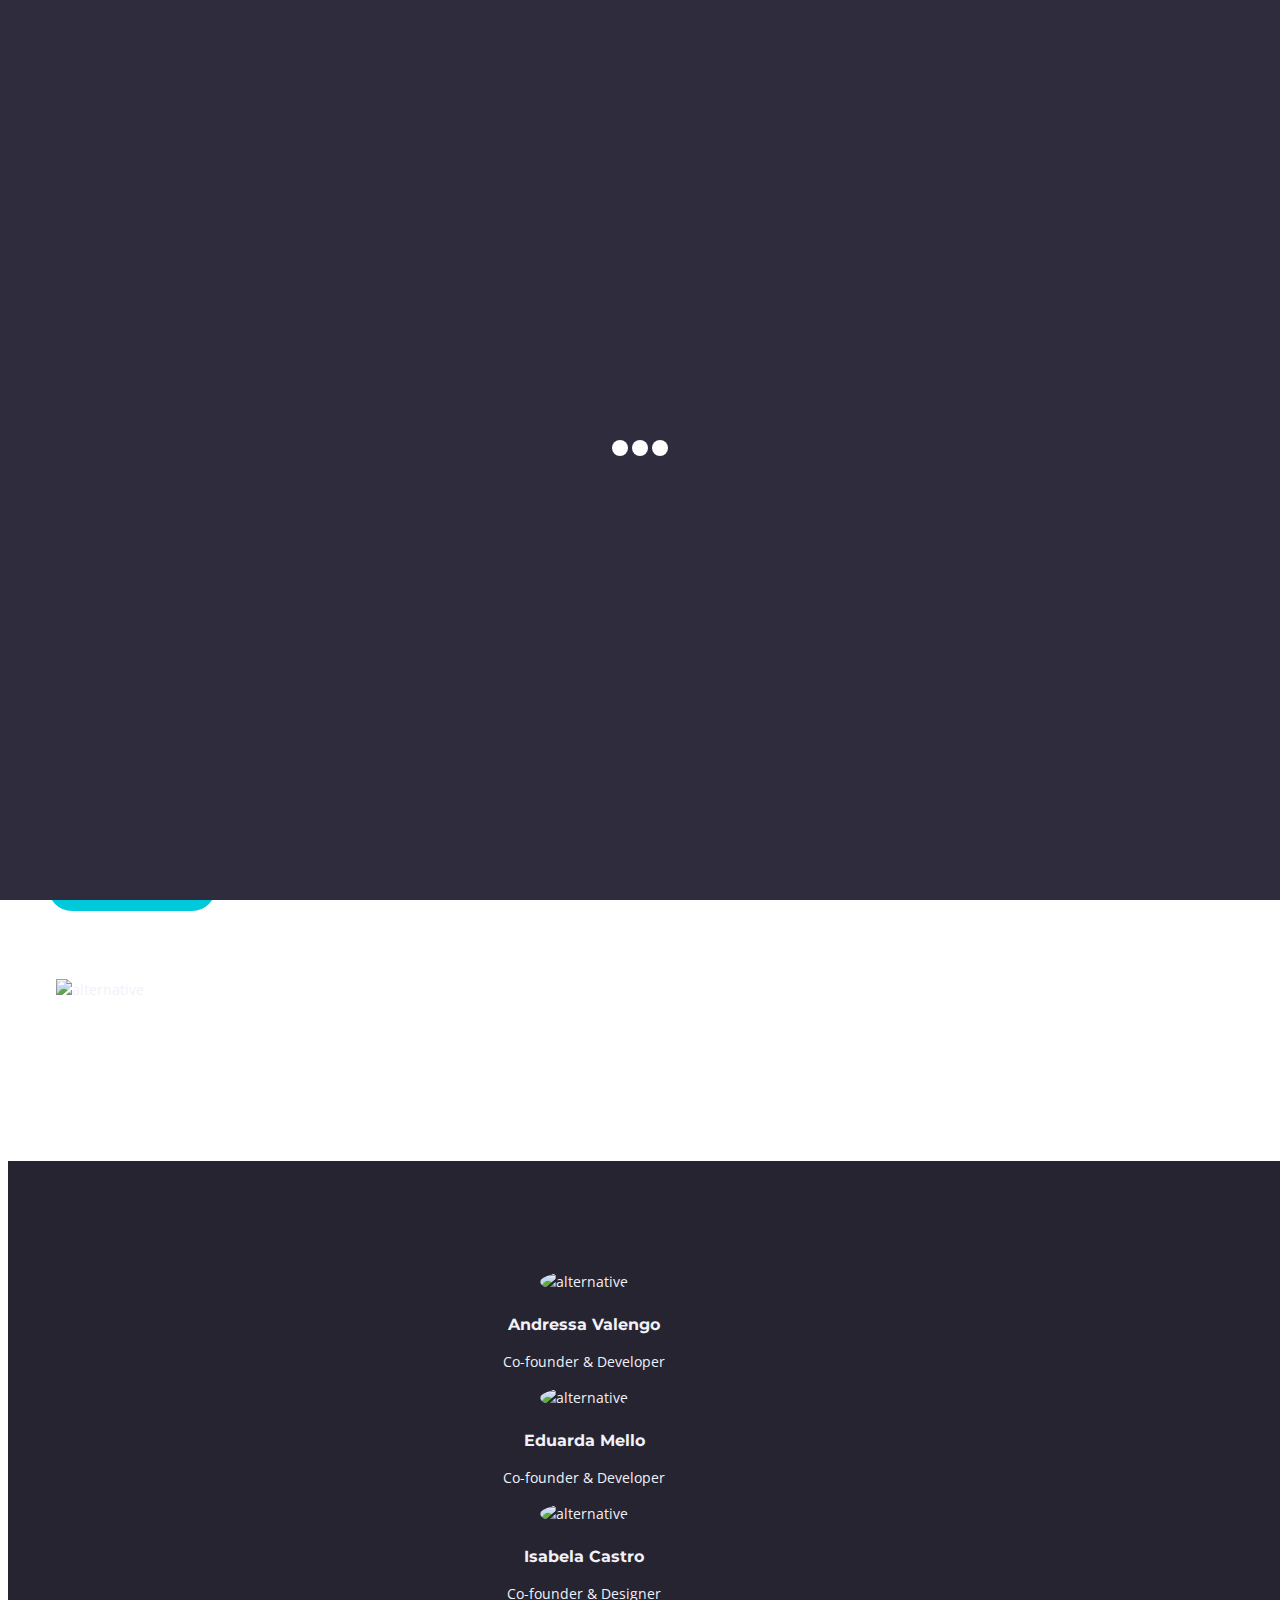
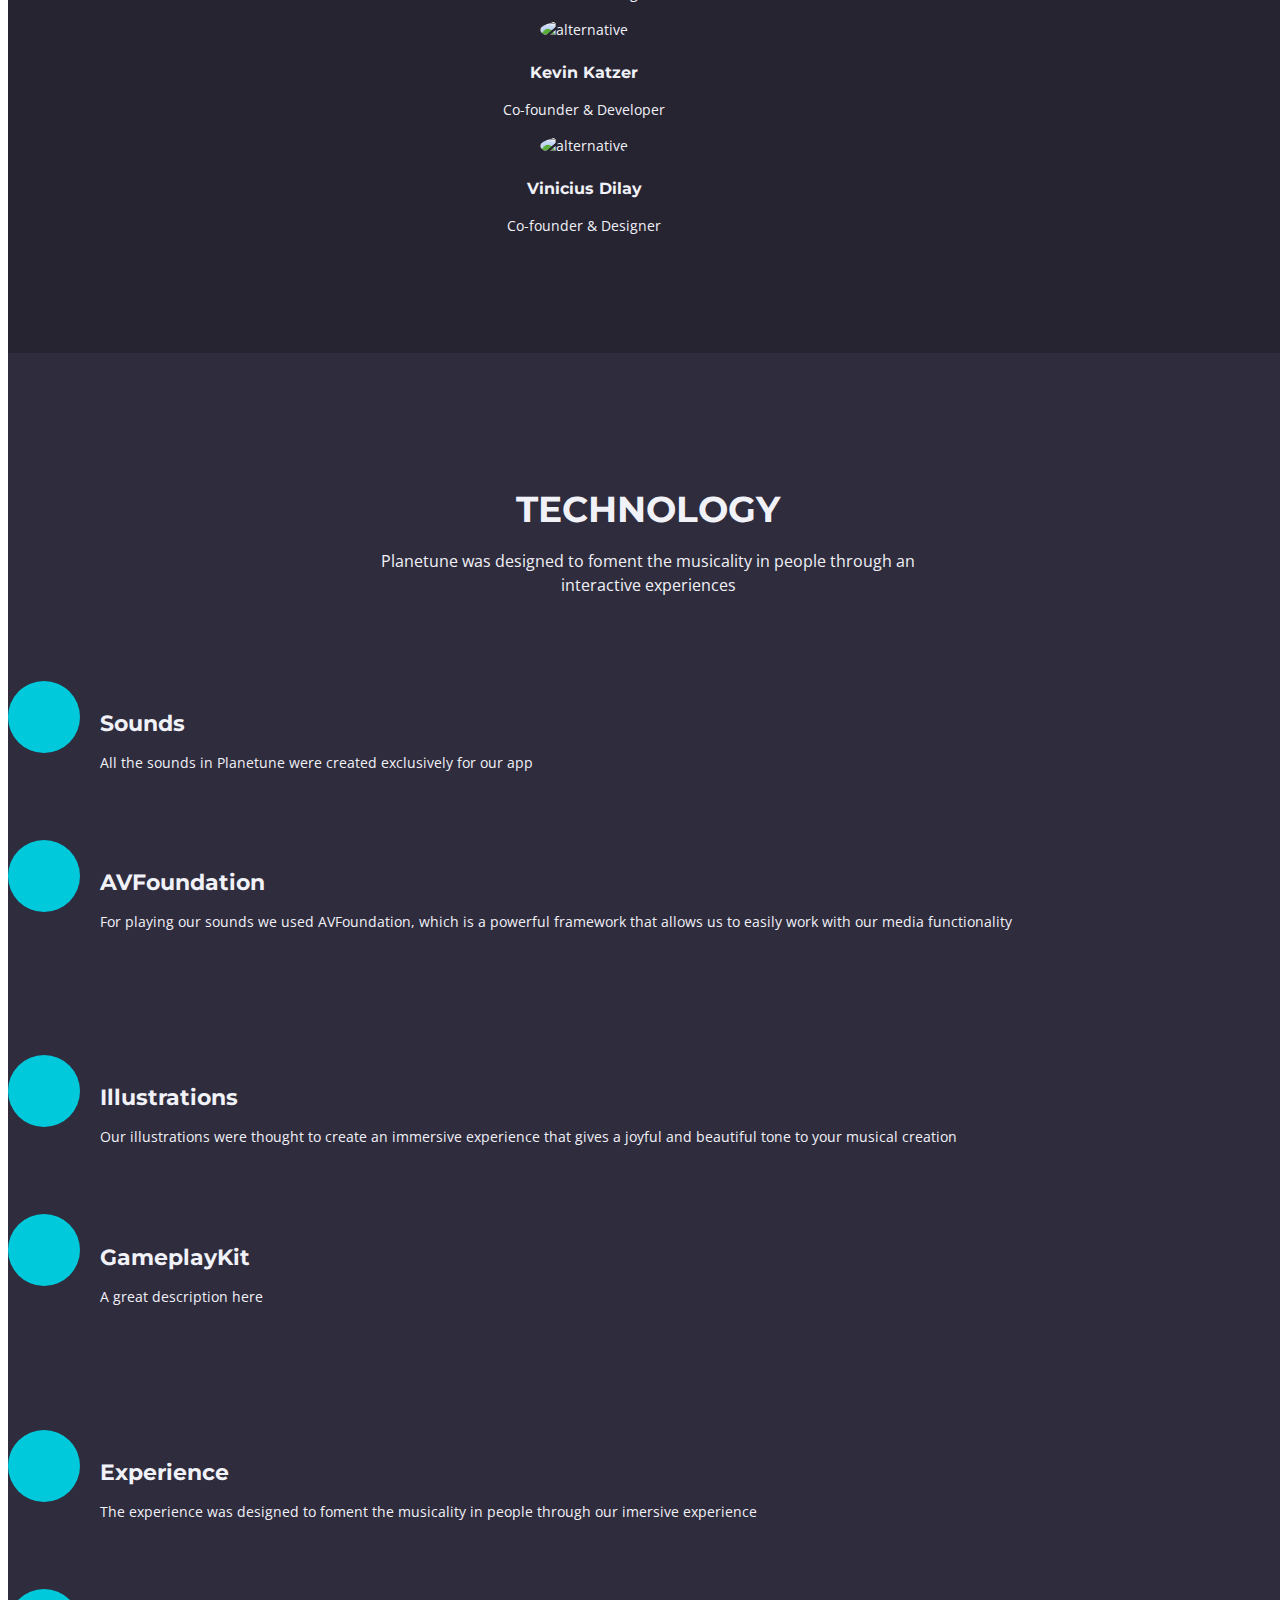
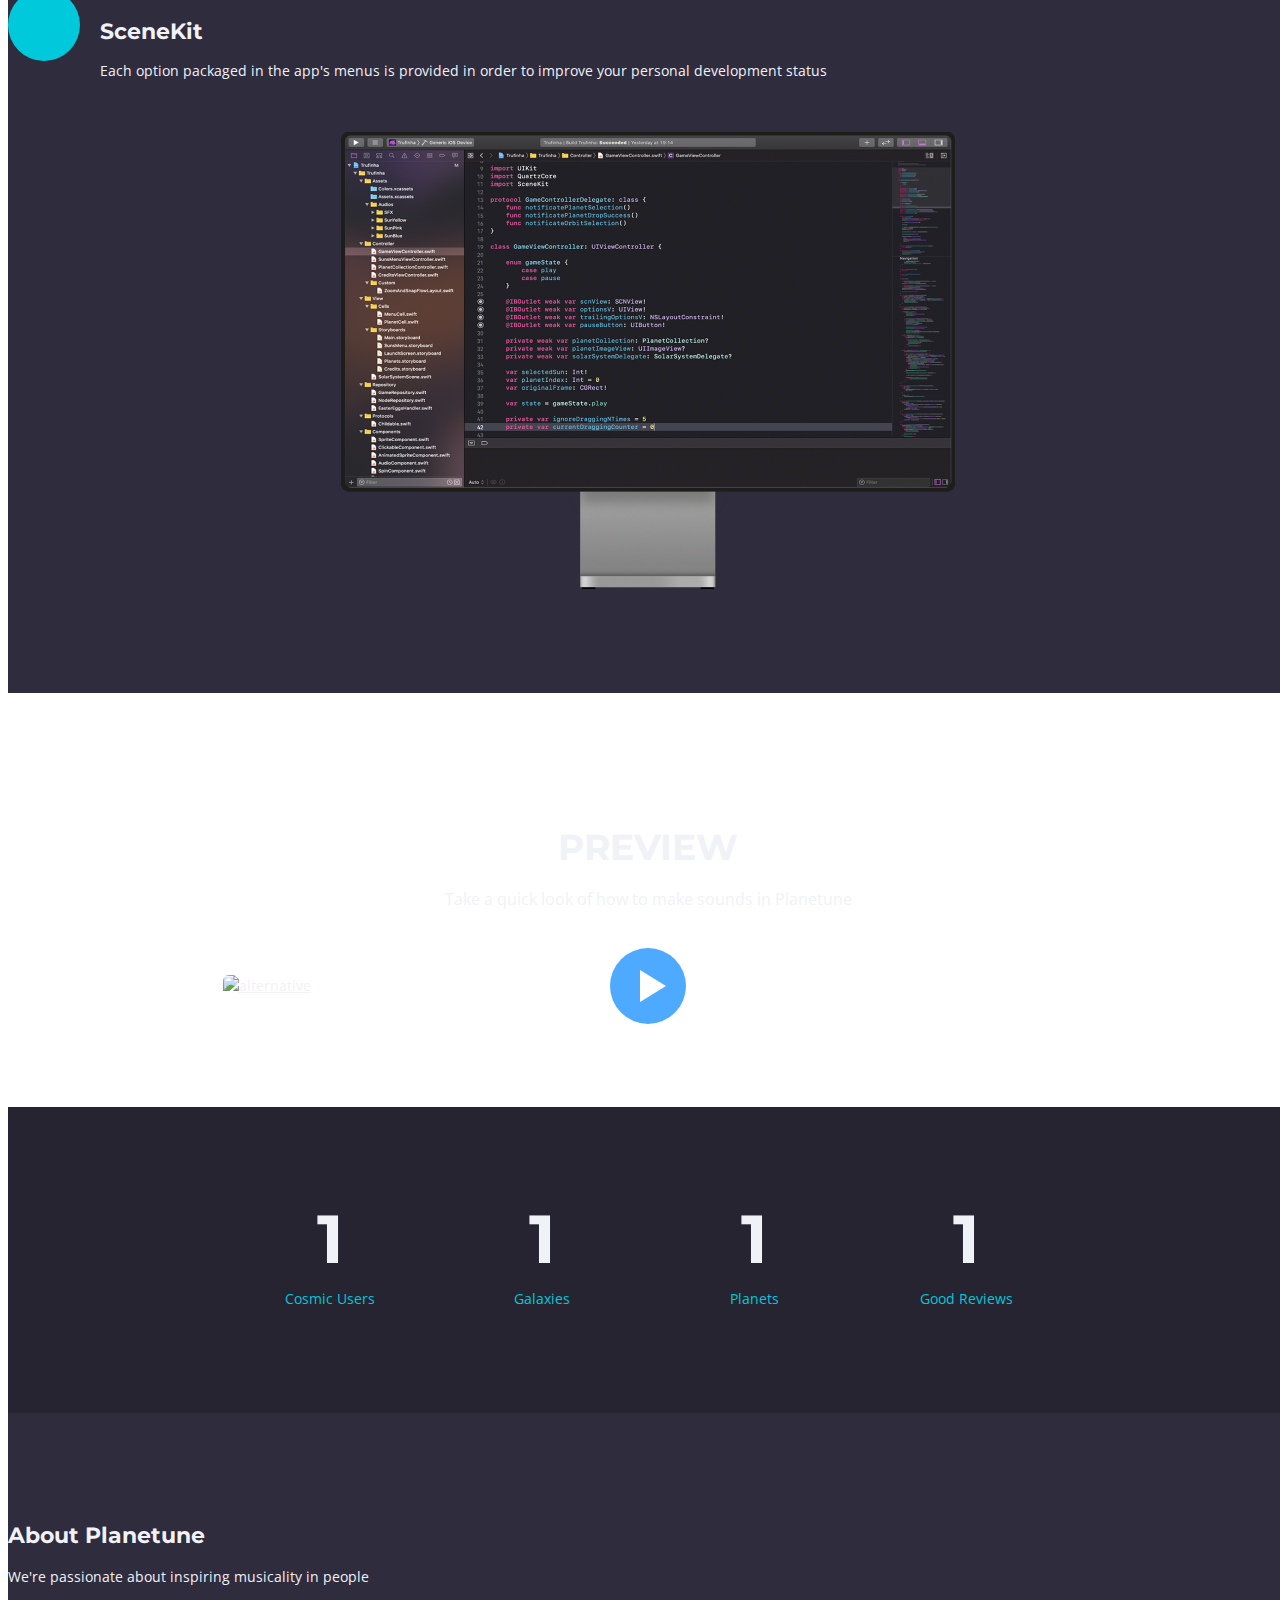
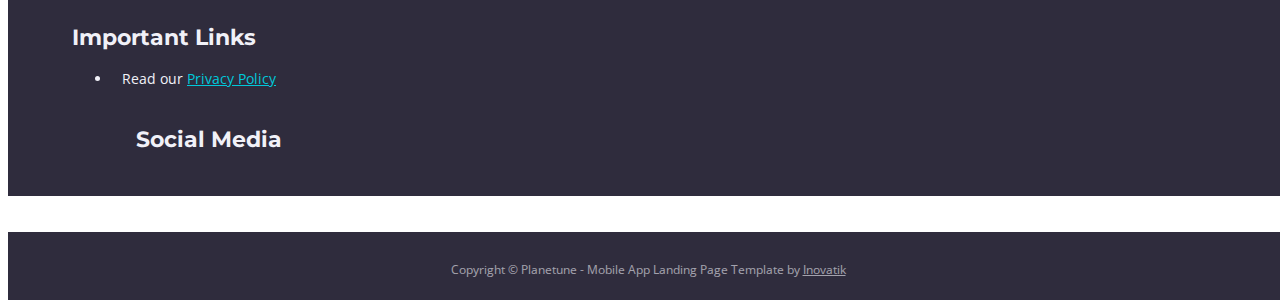
==== commit e4dc0564: "added demo" ====
--- a/index.html
+++ b/index.html
@@ -79,20 +79,6 @@
                     <a class="nav-link page-scroll" href="#footer">CONTACT</a>
                 </li>
             </ul>
-            <span class="nav-item social-icons">
-                <span class="fa-stack">
-                    <a href="#your-link">
-                        <i class="fas fa-circle fa-stack-2x"></i>
-                        <i class="fab fa-facebook-f fa-stack-1x"></i>
-                    </a>
-                </span>
-                <span class="fa-stack">
-                    <a href="#your-link">
-                        <i class="fas fa-circle fa-stack-2x"></i>
-                        <i class="fab fa-twitter fa-stack-1x"></i>
-                    </a>
-                </span>
-            </span>
         </div>
     </nav> <!-- end of navbar -->
     <!-- end of navbar -->
@@ -352,8 +338,8 @@
                     <!-- Video Preview -->
                     <div class="image-container">
                         <div class="video-wrapper">
-                            <a class="popup-youtube" href="https://www.youtube.com/watch?v=fLCjQJCekTs" data-effect="fadeIn">
-                                <img class="img-fluid" src="images/video-frame.jpg" alt="alternative">
+                            <a class="popup-youtube" href="https://www.youtube.com/watch?v=Z50HBB11aFM" data-effect="fadeIn">
+                                <img class="img-fluid" src="images/video-frame.jpeg" alt="alternative">
                                 <span class="video-play-button">
                                     <span></span>
                                 </span>
@@ -408,7 +394,7 @@
                 <div class="col-md-4">
                     <div class="footer-col">
                         <h4>About Planetune</h4>
-                        <p>We're passionate about creating the best mobile apps for personal development</p>
+                        <p>We're passionate about inspiring musicality in people</p>
                     </div>
                 </div> <!-- end of col -->
                 <div class="col-md-4">
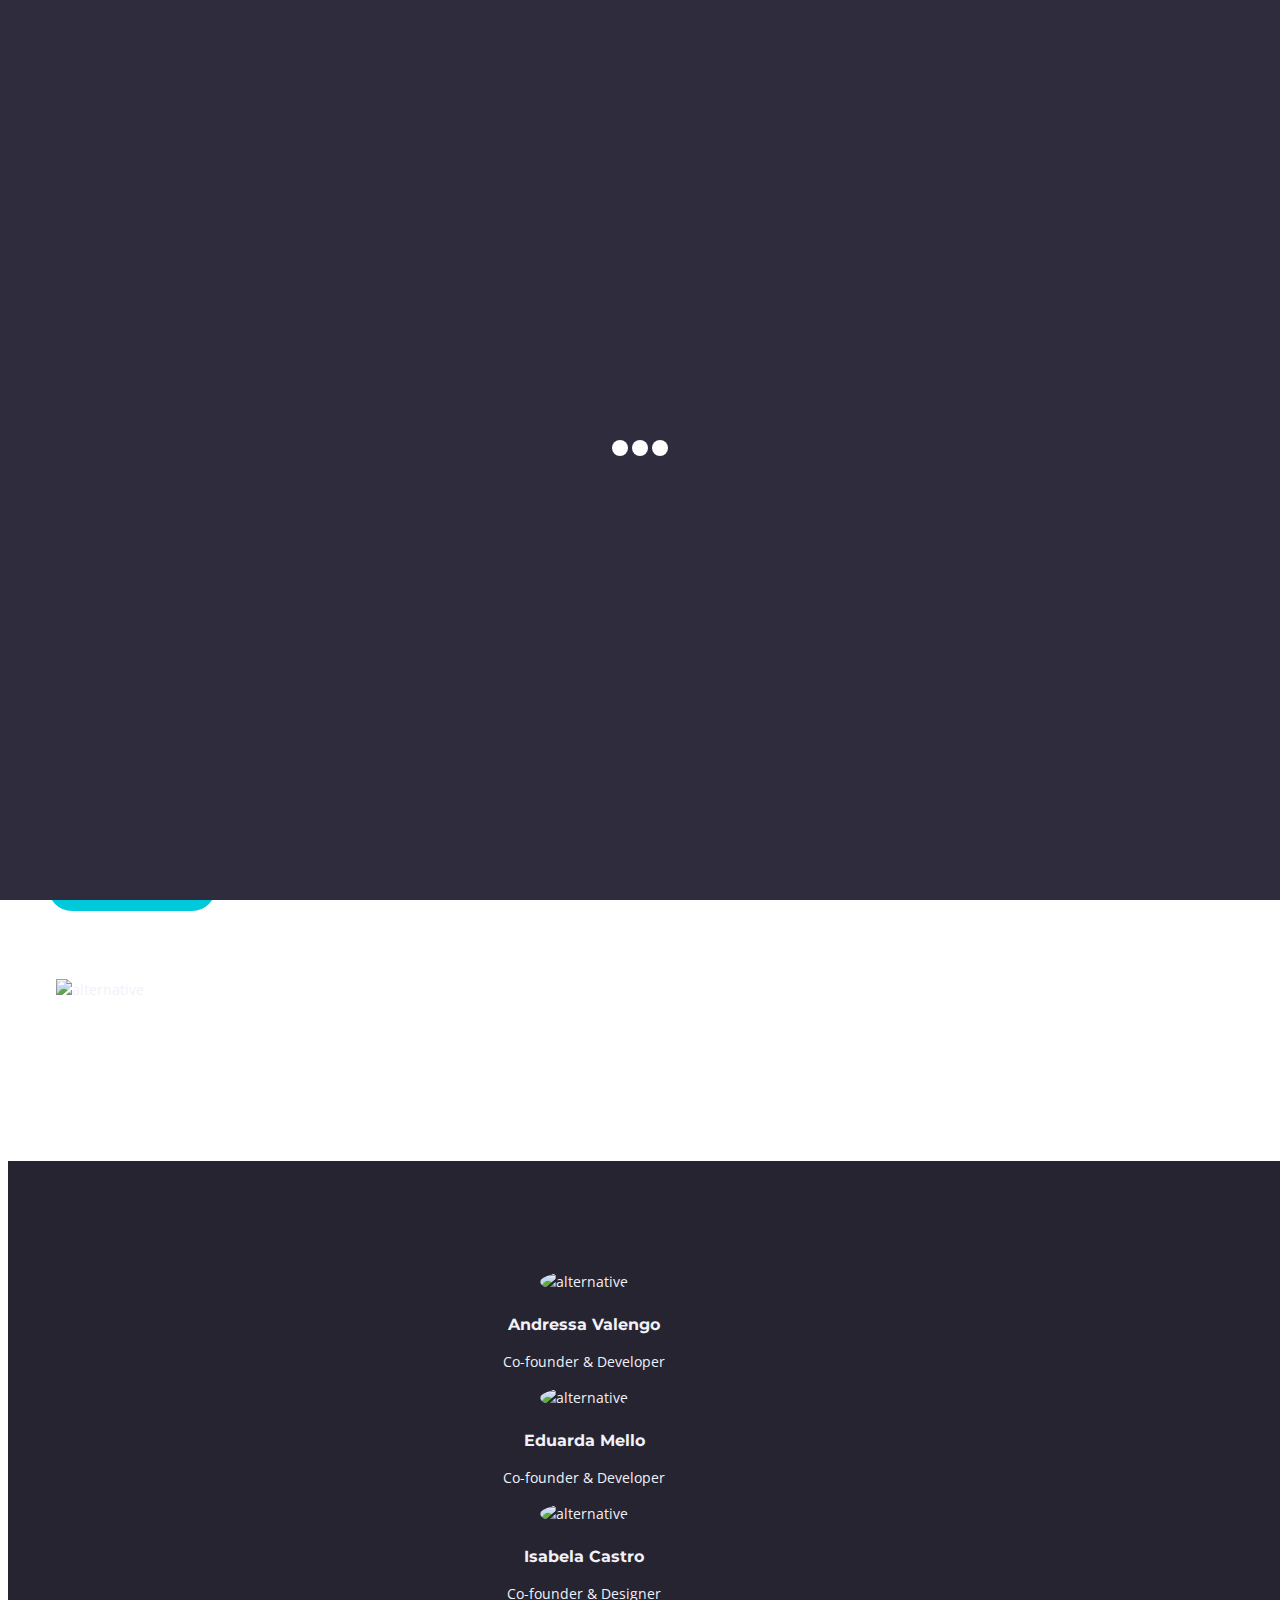
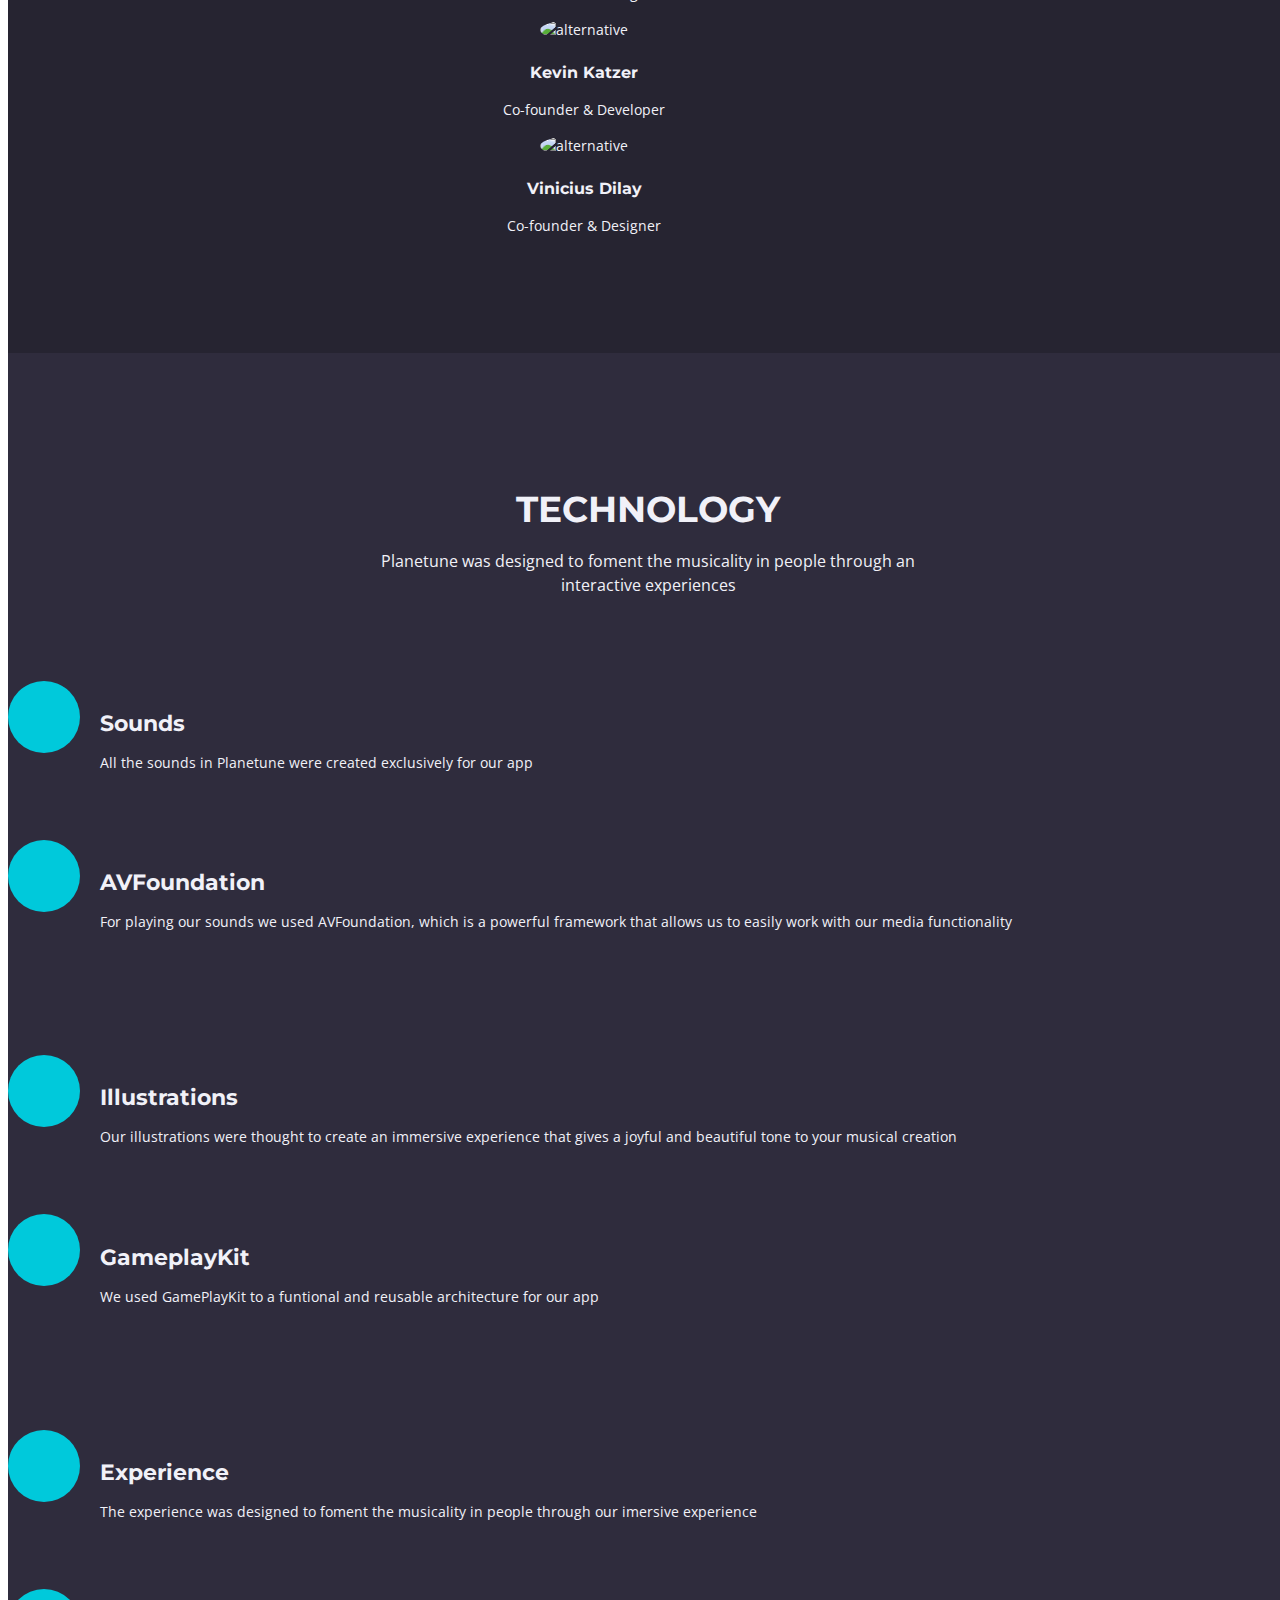
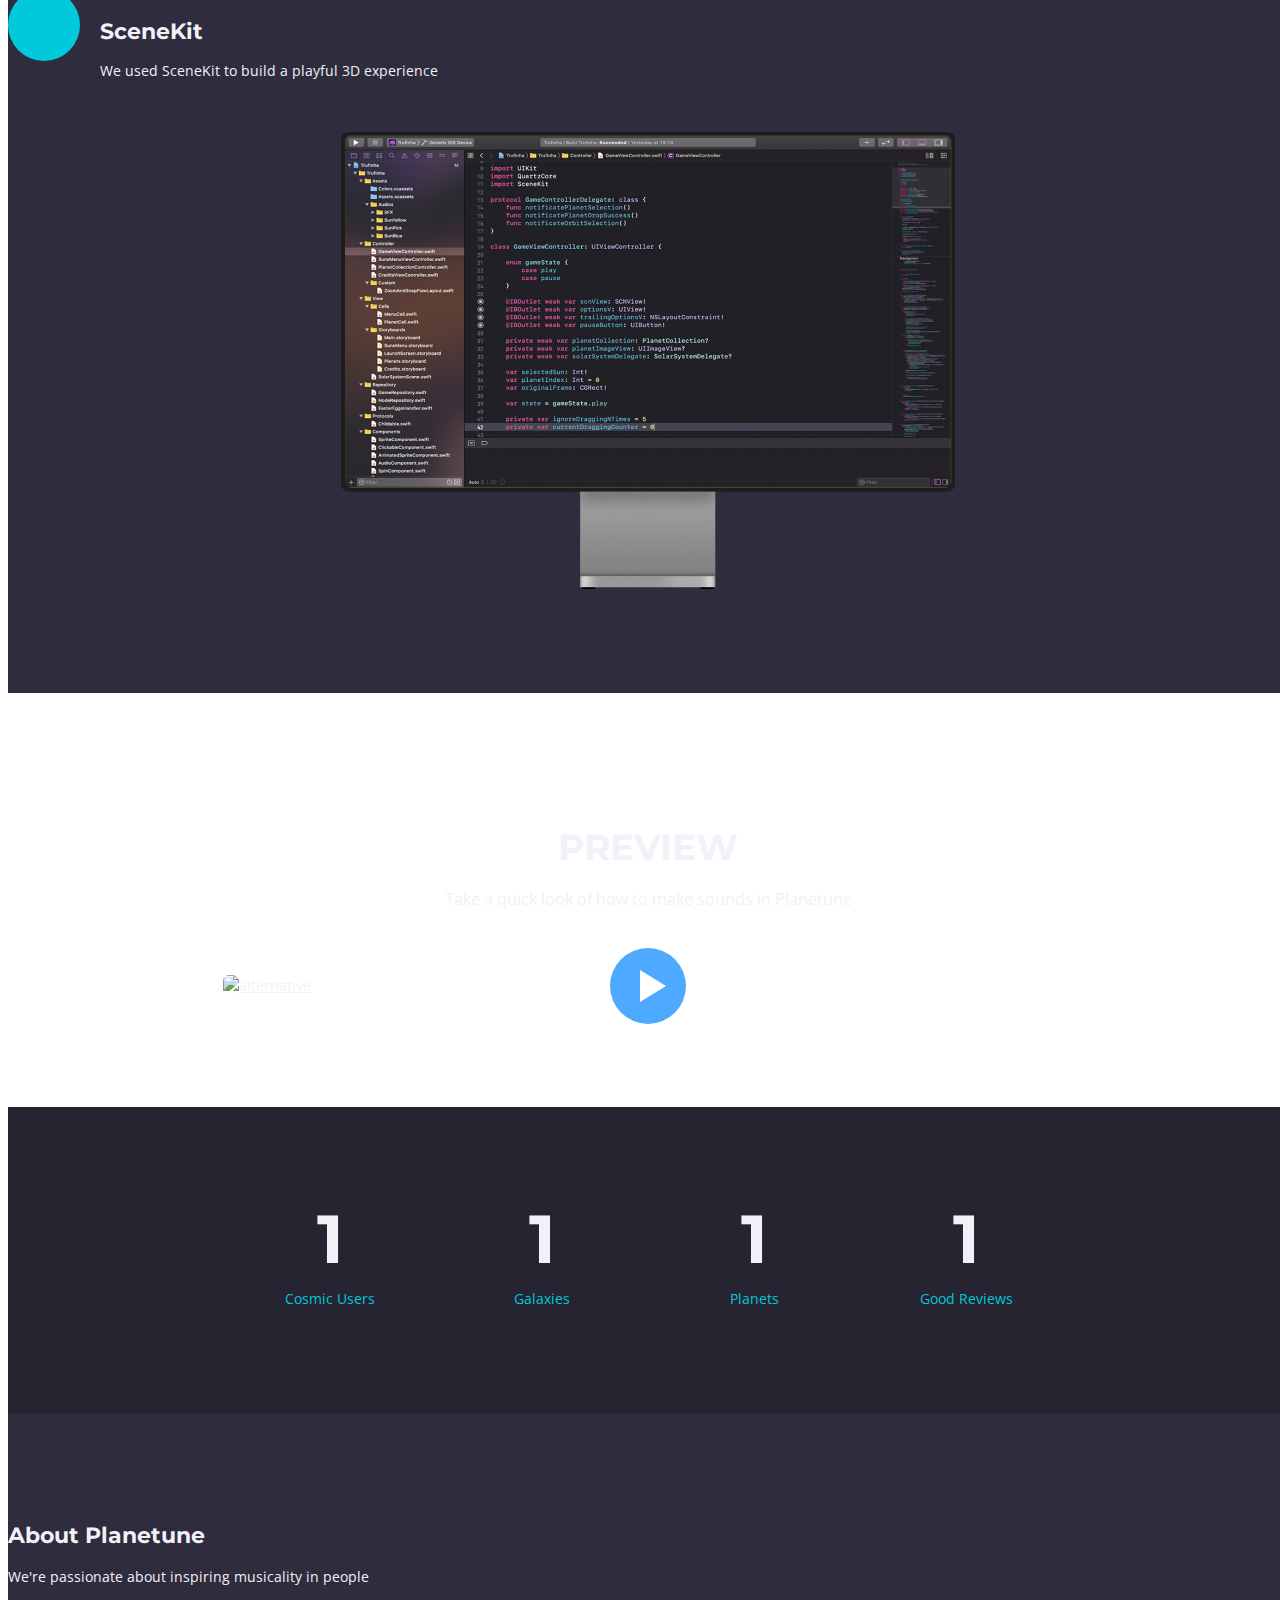
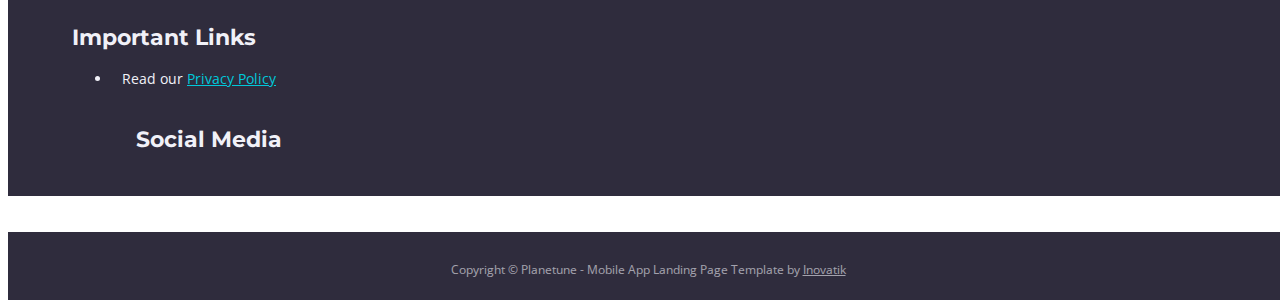
==== commit 7bf9b0a8: "new icons and desc" ====
--- a/index.html
+++ b/index.html
@@ -227,7 +227,7 @@
                                     <div class="card right-pane first">
                                         <div class="card-body">
                                             <div class="card-icon">
-                                                <i class="far fa-calendar-check"></i>
+                                                <i class="far fa-music"></i>
                                             </div>
                                             <div class="text-wrapper">
                                                 <h4 class="card-title">Sounds</h4>
@@ -255,7 +255,7 @@
                                     <div class="card right-pane first">
                                         <div class="card-body">
                                             <div class="card-icon">
-                                                <i class="far fa-calendar-check"></i>
+                                                <i class="fas fa-pencil-alt"></i>
                                             </div>
                                             <div class="text-wrapper">
                                                 <h4 class="card-title">Illustrations</h4>
@@ -270,7 +270,7 @@
                                             </div>
                                             <div class="text-wrapper">
                                                 <h4 class="card-title">GameplayKit</h4>
-                                                <p>A great description here</p>
+                                                <p>We used GamePlayKit to a funtional and reusable architecture for our app</p>
                                             </div>
                                         </div>
                                     </div>
@@ -282,7 +282,7 @@
                                     <div class="card right-pane first">
                                         <div class="card-body">
                                             <div class="card-icon">
-                                                <i class="far fa-calendar-check"></i>
+                                                <i class="fas fa-user-astronaut"></i>
                                             </div>
                                             <div class="text-wrapper">
                                                 <h4 class="card-title">Experience</h4>
@@ -297,7 +297,7 @@
                                             </div>
                                             <div class="text-wrapper">
                                                 <h4 class="card-title">SceneKit</h4>
-                                                <p>Each option packaged in the app's menus is provided in order to improve your personal development status</p>
+                                                <p>We used SceneKit to build a playful 3D experience</p>
                                             </div>
                                         </div>
                                     </div>
